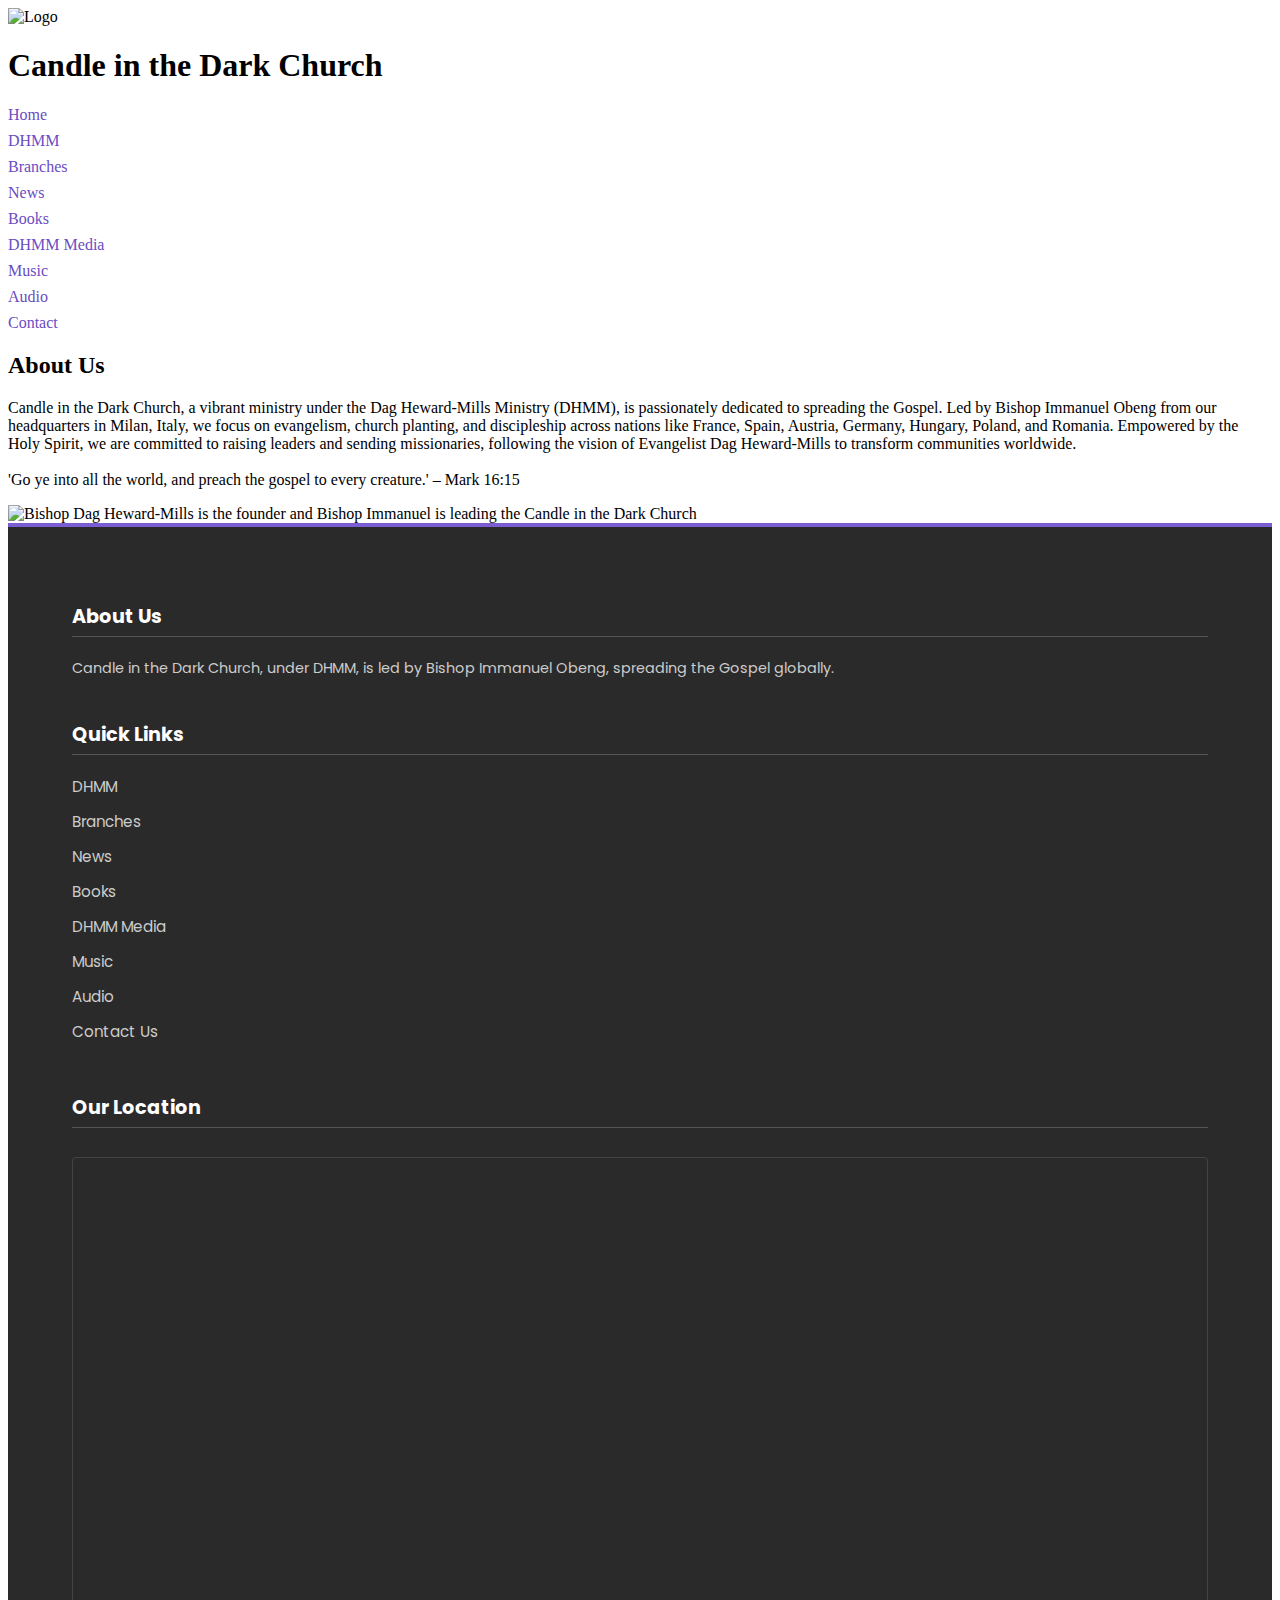
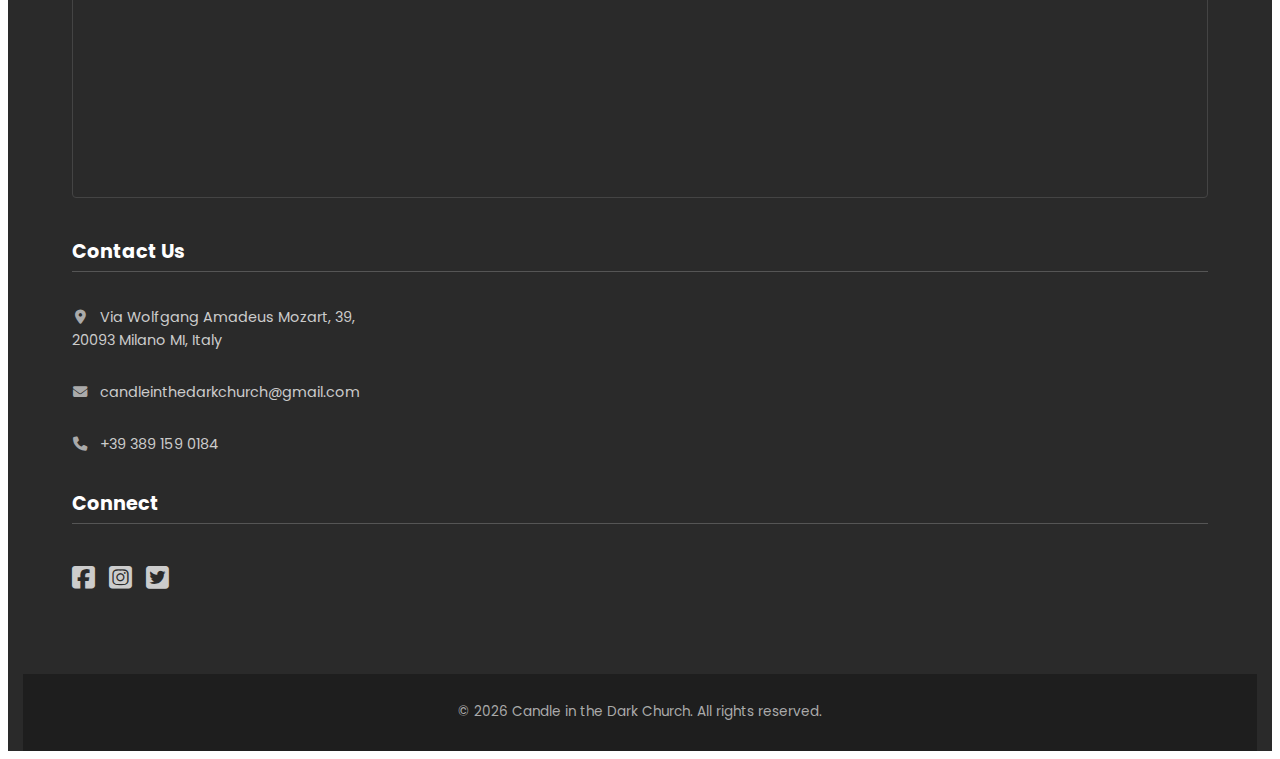
==== index.html @ 14c9d311 "Update index.html" ====
<!DOCTYPE html>
<html lang='en'>
<head>
  <meta charset='UTF-8'>
  <meta name='viewport' content='width=device-width, initial-scale=1.0'>
  <title>Candle in the Dark Church</title>
  <link rel="stylesheet" href="https://cdnjs.cloudflare.com/ajax/libs/font-awesome/6.4.0/css/all.min.css">
  <link rel="preconnect" href="https://fonts.googleapis.com">
  <link rel="preconnect" href="https://fonts.gstatic.com" crossorigin>
  <link href="https://fonts.googleapis.com/css2?family=Poppins:wght@400;500;600&family=Segoe+UI:wght@400;600&display=swap" rel="stylesheet">
  <link rel="stylesheet" href="style.css">
</head>
<body>
  <header>
    <div class="menu_left-section">
      <img src='https://raw.githubusercontent.com/cidc1/Candle-in-the-Dark-Church/main/logo.png' alt='Logo' class='logo'>
      <h1>Candle in the Dark Church</h1>
    </div>
    <nav class="menu">
        <ul>
          <li><a href="index.html" class="active">Home</a></li>
          <li><a href="https://www.daghewardmills.org/" target="_blank">DHMM</a></li>
          <li><a href="branches.html">Branches</a></li>
          <li><a href="https://udnews.org/" target="_blank">News</a></li>
          <li><a href="books.html">Books</a></li>
          <li><a href="media-links.html">DHMM Media</a></li>
          <li><a href="music.html">Music</a></li>
          <li><a href="https://machaneh.org/" target="_blank">Audio</a></li>
          <li><a href="contact.html">Contact</a></li>
        </ul>
      </nav>
  </header>

  <div class='church-banner'>
    <div class="container">
      <h2>About Us</h2>
      <p>
        Candle in the Dark Church, a vibrant ministry under the Dag Heward-Mills Ministry (DHMM), is passionately dedicated to spreading the Gospel. Led by Bishop Immanuel Obeng from our headquarters in Milan, Italy, we focus on evangelism, church planting, and discipleship across nations like France, Spain, Austria, Germany, Hungary, Poland, and Romania. Empowered by the Holy Spirit, we are committed to raising leaders and sending missionaries, following the vision of Evangelist Dag Heward-Mills to transform communities worldwide.
        <br><br>
        <span>'Go ye into all the world, and preach the gospel to every creature.' – Mark 16:15</span>
      </p>
    </div>
    <div class="bishopimg-container1">
      <img src="images/bishopimg2a.png" alt="Bishop Dag Heward-Mills is the founder and Bishop Immanuel is leading the Candle in the Dark Church" class="bishopimg1" id="bishopSlideshowImage">
      </div>
  </div>

  <div class='theme-banner'>
      </div>

  <footer>
      <div class="row primary">
        <div class="column about">
         <h3>About Us</h3>
         <p>
            Candle in the Dark Church, under DHMM, is led by Bishop Immanuel Obeng, spreading the Gospel globally.
         </p>
       </div>
       <div class="column">
         <h3>Quick Links</h3>
         <ul class="footer-links">
            <li><a href="https://www.daghewardmills.org/" target="_blank">DHMM</a></li>
            <li><a href="branches.html">Branches</a></li>
            <li><a href="https://udnews.org/" target="_blank">News</a></li>
            <li><a href="books.html">Books</a></li>
            <li><a href="media-links.html">DHMM Media</a></li>
            <li><a href="music.html">Music</a></li>
            <li><a href="https://machaneh.org/" target="_blank">Audio</a></li>
            <li><a href="contact.html">Contact Us</a></li>
          </ul>
       </div>
       <div class="column map-column">
         <h3>Our Location</h3>
         <div class="map-responsive">
             <iframe src="https://www.google.com/maps/embed?pb=!1m18!1m12!1m3!1d2796.337470107919!2d9.27891521555678!3d45.52891297910146!2m3!1f0!2f0!3f0!3m2!1i1024!2i768!4f13.1!3m3!1m2!1s0x4786c799a6b1c6d7%3A0xf1d1a08f35a1841a!2sVia%20Wolfgang%20Amadeus%20Mozart%2C%2039%2C%2020093%20Cologno%20Monzese%20MI%2C%20Italy!5e0!3m2!1sen!2sus!4v1678886150123!5m2!1sen!2sus" width="600" height="450" style="border:0;" allowfullscreen="" loading="lazy" referrerpolicy="no-referrer-when-downgrade"></iframe>
           </div>
       </div>
       <div class="column contact">
         <h3>Contact Us</h3>
           <p><i class="fas fa-map-marker-alt"></i> Via Wolfgang Amadeus Mozart, 39,<br> 20093 Milano MI, Italy</p>
           <p><i class="fas fa-envelope"></i> candleinthedarkchurch@gmail.com</p>
           <p><i class="fas fa-phone"></i> +39 389 159 0184</p>
           <h3>Connect</h3>
           <div class="social">
            <a href="https://www.facebook.com/candleinthedarkhq" target="_blank" title="Facebook"><i class="fab fa-facebook-square"></i></a>
            <a href="https://www.instagram.com/cidc.hq/?igsh=czhpaGxpNmQ0bGli" target="_blank" title="Instagram"><i class="fab fa-instagram-square"></i></a>
            <a href="https://x.com/i/flow/login?redirect_after_login=%2FCIDCHQ" target="_blank" title="Twitter/X"><i class="fab fa-twitter-square"></i></a>
           </div>
       </div>
     </div>
     <div class="row copyright">
       <p>© <script>document.write(new Date().getFullYear())</script> Candle in the Dark Church. All rights reserved.</p>
     </div>
  </footer>

<script>
    const bishopImageElement = document.getElementById('bishopSlideshowImage');
    const bishopImages = [
        'images/Bishopimg2a.png', // Bishop Dag1
        'images/Bishopimg3.png', // Bishop Dag2
        'images/Bishopimg4.png', // Example: Event photo
        'images/Bishopimg5.jpg', // Example: Congregation photo1 (Removed extra space)
        'images/Bishopimg6.jpg',
        'images/Bishopimg7.png',
        'images/Bishopimg8.jpg',
        'images/Bishopimg9.jpg',
        'images/Bishopimg10.jpg',
        'images/Bishopimg11.jpg',
        'images/Bishopimg5.jpg'
    ];
    const bishopAltTexts = [
        'Bishop Immanuel Obeng leading the Candle in the Dark Church',
        'Evangelist Dag Heward-Mills speaking', // More specific alt text
        'Candle in the Dark Church special event', // Update with actual description
        'Candle in the Dark Church worship service', // Update with actual description
        'Candle in the Dark Church congregation', // Add description for bishopimg6.jpg
        'Candle in the Dark Church gathering',    // Add description for bishopimg7.png
        'Candle in the Dark Church members',     // Add description for bishopimg8.jpg
        'Candle in the Dark Church meeting',     // Add description for bishopimg9.jpg
        'Candle in the Dark Church service',     // Add description for bishopimg10.jpg
        'Candle in the Dark Church attendees',   // Add description for the extra bishopimg5.png
        'Candle in the Dark Church community'    // Add description for the last bishopimg5.png
    ];

    let currentImageIndex = 0;

    function changeBishopImage() {
        currentImageIndex = (currentImageIndex + 1) % bishopImages.length; // Loop
        if (bishopImageElement) {
            bishopImageElement.style.opacity = 0; // Start fade out
            // Use setTimeout to change src after fade-out starts
            setTimeout(() => {
                bishopImageElement.src = bishopImages[currentImageIndex];
                bishopImageElement.alt = bishopAltTexts[currentImageIndex]; // Update alt text
                bishopImageElement.style.opacity = 1; // Fade in new image
            }, 500); // This duration should match the CSS transition duration
        }
    }

    // Ensure the image element exists before setting interval
    if (bishopImageElement && bishopImages.length > 1) {
        // Change image every 5 seconds (5000 milliseconds)
        setInterval(changeBishopImage, 5000);
    } else if (bishopImageElement) {
        // If only one image, ensure opacity is 1
        bishopImageElement.style.opacity = 1;
    }
</script>

</body>
</html>
---- style.css ----
/* Base Styles */
body {
  font-family: 'Segoe UI', Tahoma, Geneva, Verdana, sans-serif; /* Modern font stack */
  background-color: #f0f0f0; /* Slightly lighter grey */
  color: #333;
  margin: 0;
  padding: 0;
  overflow-x: hidden;
  font-size: 16px;
  line-height: 1.6; /* Default line height */
}

/* --- Header --- */
header {
  display: flex;
  justify-content: space-between;
  align-items: center;
  flex-wrap: wrap; /* Allow wrapping */
  background-color: #222;
  padding: 10px 30px; /* Increased horizontal padding */
  box-shadow: 0 2px 5px rgba(0,0,0,0.2);
  position: sticky; /* Make header sticky */
  top: 0;
  z-index: 1000; /* Ensure header stays on top */
}
.menu_left-section {
  display: flex;
  align-items: center;
  margin-bottom: 5px; /* Space when wrapping */
}
header img.logo {
  height: 50px;
  margin-right: 15px;
}
header h1 {
  margin: 0;
  font-size: 1.7rem; /* Responsive font size */
  color: #fff;
  font-weight: 600;
  line-height: 1.2;
}

/* Navigation Menu */
.menu ul {
  list-style: none;
  margin: 0;
  padding: 0;
  display: flex;
  flex-wrap: wrap; /* Allow menu items to wrap */
  align-items: center; /* Vertically align items */
  justify-content: center; /* Center items when wrapping */
}
.menu ul li {
  margin-left: 15px; /* Slightly more space */
  margin-bottom: 5px; /* Space for wrapped items */
}
.menu ul li a {
  text-decoration: none;
  color: #fff;
  font-size: 1rem;
  padding: 10px 12px; /* More padding */
  border-radius: 4px;
  transition: background-color 0.3s ease, color 0.3s ease;
  display: inline-block;
  line-height: 1.4;
  font-weight: 500;
}
.menu ul li a:hover, .menu ul li a.active { /* Style for active page */
  background: linear-gradient(to right, #7a5dd3, #a891e1, #d1b84a);
  color: #111; /* Darker text on hover */
  font-weight: 600;
}

/* --- Hero Banner (Church Banner) --- */
.church-banner {
  width: 100%;
  height: 80vh; /* Use viewport height, minimum 600px */
  min-height: 600px;
  max-height: 850px; /* Limit max height */
  background-image: linear-gradient(rgba(0, 0, 0, 0.3), rgba(0, 0, 0, 0.1)), url('https://raw.githubusercontent.com/cidc1/Candle-in-the-Dark-Church/main/banner.jpg'); /* Added subtle overlay */
  background-size: cover;
  background-position: center center;
  position: relative; /* Needed for absolute positioning of children */
  display: flex;
  justify-content: flex-start;
  align-items: flex-end;
  padding: 30px; /* Base padding */
  box-sizing: border-box;
  color: #fff; /* Default text color for banner content */
  overflow: hidden; /* Hide anything overflowing from absolute children */
}

/* Container within the banner (for About Us text) */
.church-banner .container {
  padding: 25px;
  background-color: rgba(0, 0, 0, 0.6); /* Darker overlay for text readability */
  margin: 0; /* Reset margin */
  max-width: 50%; /* Limit width relative to banner */
  width: auto; /* Let content determine width */
  box-shadow: 0 4px 8px rgba(0, 0, 0, 0.3);
  border-radius: 5px;
  color: #f0f0f0; /* Light text color */
  position: relative; /* Keep in flow */
  z-index: 2; /* Above banner background & bishop image */
}
.church-banner .container h2 {
  color: #fff; /* White heading */
  font-size: 2rem;
  margin-bottom: 15px;
  text-align: left;
}
.church-banner .container p {
  color: #e0e0e0; /* Slightly off-white paragraph */
  font-size: 1rem;
  line-height: 1.7;
  margin-bottom: 10px;
  text-align: left; /* Justify looked cramped */
}
.church-banner .container span { /* Style for the scripture */
    color: #ffd700; /* Golden color */
    font-weight: bold;
    font-style: italic;
}


/* Bishop Image Container */
.bishopimg-container1 {
  position: absolute;
  bottom: 0;
  right: 0;
  width: 48%; /* Adjusted width */
  max-width: 550px; /* Max size */
  z-index: 1; /* Below text container if overlapping slightly */
  line-height: 0; /* Prevent extra space below image */
}
.bishopimg1 {
  width: 100%;
  height: auto;
  display: block; /* Remove potential inline spacing */
  /* --- Style for Slideshow Transition --- */
  opacity: 1;
  transition: opacity 0.5s ease-in-out;
}

/* Theme Banner */
.theme-banner {
  width: 100%;
  height: 450px; /* Adjusted height */
  background-image: url('https://raw.githubusercontent.com/cidc1/Candle-in-the-Dark-Church/main/theme.png');
  background-size: cover;
  background-attachment: scroll; /* Keep scroll for mobile */
  background-position: center center;
  display: flex; /* Use flex for potential future content */
  align-items: center;
  justify-content: center;
}

/* General Content Container (Used on Home page below banners if needed) */
.container {
  padding: 30px;
  background-color: #ffffff; /* White background */
  margin: 30px auto; /* Center container */
  max-width: 900px;
  width: 90%;
  box-shadow: 0 3px 10px rgba(0, 0, 0, 0.1);
  border-radius: 5px;
  box-sizing: border-box;
}
.container h2 {
  text-align: center;
  margin-bottom: 20px;
  font-size: 1.8rem;
  color: #333;
}
.container p {
  font-size: 1rem;
  line-height: 1.7;
  margin-bottom: 15px;
  color: #555;
}

/* --- Page Content Area (Branches, Contact, Music, Media) --- */
.page-content-area {
    padding: 40px 20px;
    min-height: 70vh; /* Ensure content area takes up space */
    background-image: linear-gradient(rgba(255, 255, 255, 0.85), rgba(255, 255, 255, 0.85)), url('images/Bishopimg5.jpg'); /* Use the image with white overlay */
    background-size: cover;
    background-position: center center;
    background-attachment: fixed; /* Fixed background for parallax effect */
}

/* Container within the page content area */
.page-content-container {
  background-color: rgba(255, 255, 255, 0.98); /* Almost opaque white */
  padding: 30px 40px;
  max-width: 1100px;
  margin: 0 auto; /* Center */
  box-shadow: 0 5px 15px rgba(0, 0, 0, 0.15);
  border-radius: 8px;
}
.page-content-container h2 {
    font-size: 2rem;
    color: #333;
    margin-bottom: 30px;
    text-align: center;
    font-weight: 600;
}

/* Branch Grid Specific Styles */
.branch-grid {
  display: grid;
  grid-template-columns: repeat(auto-fit, minmax(250px, 1fr)); /* Responsive grid */
  gap: 25px;
  padding: 10px 0;
}
.branch-item {
  background: #fff; /* White background */
  padding: 20px;
  border-radius: 8px;
  text-align: center;
  box-shadow: 0 2px 5px rgba(0, 0, 0, 0.1);
  transition: transform 0.3s ease, box-shadow 0.3s ease;
  border: 1px solid #eee; /* Subtle border */
}
.branch-item:hover {
  transform: translateY(-5px) scale(1.02); /* Lift and slightly scale */
  box-shadow: 0 6px 15px rgba(0, 0, 0, 0.15);
  background-color: #fcfcfc;
}
.branch-item h3 {
  font-size: 1.2rem;
  font-weight: 600; /* Bolder */
  margin: 0;
  color: #444; /* Dark grey */
  line-height: 1.4;
}

/* --- Contact Page Specific Styles --- */
.contact-container {
    display: grid;
    grid-template-columns: 1fr 1fr; /* Two columns */
    gap: 40px;
    align-items: flex-start;
}
.contact-details, .contact-form-section {
    background-color: #f9f9f9; /* Light background for sections */
    padding: 25px;
    border-radius: 6px;
    box-shadow: 0 1px 4px rgba(0,0,0,0.08);
}
.contact-details h3, .contact-form-section h3 {
    margin-top: 0;
    margin-bottom: 20px;
    font-size: 1.4rem;
    color: #333;
    border-bottom: 2px solid #7a5dd3; /* Accent line */
    padding-bottom: 8px;
}
.contact-details p { margin-bottom: 15px; line-height: 1.8; font-size: 1rem; color: #555; }
.contact-details i { margin-right: 10px; color: #7a5dd3; width: 20px; text-align: center; }
.contact-map { margin-top: 20px; }

/* Basic Contact Form Styles */
.contact-form label { display: block; margin-bottom: 5px; font-weight: 600; color: #444; }
.contact-form input[type="text"],
.contact-form input[type="email"],
.contact-form textarea {
    width: 100%; padding: 12px; margin-bottom: 15px; border: 1px solid #ccc;
    border-radius: 4px; box-sizing: border-box; font-size: 1rem; font-family: inherit;
}
.contact-form textarea { height: 150px; resize: vertical; }
.contact-form button {
  font-size: 1.05rem; padding: 12px 25px; width: auto; border-radius: 5px;
  background: linear-gradient(to right, #7a5dd3, #9d84de); color: white; font-weight: bold;
  border: none; cursor: pointer; transition: background-color 0.3s ease, transform 0.2s ease; margin-top: 10px;
}
.contact-form button:hover { background: linear-gradient(to right, #6a4cc3, #8d74ce); transform: translateY(-2px); }

/* --- Music Page Specific Styles --- */
.music-links-container { text-align: center; }
.music-link-item {
    display: inline-block; margin: 20px; padding: 25px; background-color: #fff; border-radius: 8px;
    box-shadow: 0 3px 10px rgba(0,0,0,0.1); transition: transform 0.3s ease, box-shadow 0.3s ease;
    width: 280px; text-decoration: none; color: #333; vertical-align: top; /* Align items if height differs */
}
.music-link-item:hover { transform: translateY(-5px); box-shadow: 0 6px 15px rgba(0,0,0,0.15); }
.music-link-item i { font-size: 3rem; color: #7a5dd3; margin-bottom: 15px; display: block; }
.music-link-item h3 { font-size: 1.3rem; margin-bottom: 10px; color: #444; }
.music-link-item p { font-size: 0.95rem; color: #666; }

/* --- Media Links Page Specific Styles --- */
.media-content { display: flex; flex-wrap: wrap; align-items: center; gap: 40px; }
.media-links-list { list-style: none; padding: 0; margin: 0; flex: 1; min-width: 250px; }
.media-links-list li { margin-bottom: 15px; }
.media-links-list a {
    display: inline-flex; align-items: center; text-decoration: none; font-size: 1.1rem;
    color: #333; padding: 8px 12px; border-radius: 5px; transition: background-color 0.3s ease, color 0.3s ease;
}
.media-links-list a:hover { background-color: #e9e9e9; color: #000; text-decoration: none; }
.media-links-list i { font-size: 1.8rem; margin-right: 15px; width: 30px; text-align: center; }
.media-links-list .fa-facebook-square { color: #3b5998; }
.media-links-list .fa-instagram-square { color: #c32aa3; }
.media-links-list .fa-twitter-square { color: #1da1f2; }
.media-links-list .fa-youtube { color: #ff0000; }
.media-links-list .fa-tiktok { color: #000000; }
.media-links-list .fa-soundcloud { color: #ff5500; }
.media-links-list .fa-link { color: #333; } /* Default color for link icon */

.media-image-container { flex-basis: 350px; text-align: center; }
.media-image-container img { max-width: 100%; height: auto; border-radius: 8px; box-shadow: 0 4px 12px rgba(0,0,0,0.15); }


/* General Link & List Styles */
ul { list-style: none; padding: 0; margin: 0; }
li { margin-bottom: 8px; }
a { color: #6a4cc3; /* Updated link color */ text-decoration: none; transition: color 0.3s ease; }
a:hover { color: #4a2c93; text-decoration: underline; }

/* --- Footer --- */
footer {
  font-size: 0.9rem; padding: 40px 15px 0px 15px; background-color: #2a2a2a;
  color: #bbb; margin-top: 0; border-top: 4px solid #7a5dd3;
}
footer * { font-family: "Poppins", sans-serif; box-sizing: border-box; }
.row { padding: 1em 0; }
.row.primary {
  display: grid; grid-template-columns: repeat(auto-fit, minmax(250px, 1fr));
  gap: 30px; align-items: flex-start; max-width: 1200px; margin: 0 auto; padding: 1em 1em;
}
.column { width: 100%; display: flex; flex-direction: column; padding: 0 1em; margin-bottom: 20px; }
.column h3 { /* Footer headings */
  text-align: left; color: #fff; font-size: 1.2rem; white-space: normal;
  margin-bottom: 15px; padding-bottom: 5px; border-bottom: 1px solid #555;
}
.about p { text-align: left; line-height: 1.7; margin: 0; color: #ccc; font-size: 0.9rem; }

/* Footer Quick Links List */
ul.footer-links { list-style: none; padding: 0; margin: 0; }
ul.footer-links li { margin-bottom: 10px; }
ul.footer-links li a { color: #ccc; text-decoration: none; font-size: 0.95rem; transition: color 0.3s ease; }
ul.footer-links li a:hover { color: #fff; text-decoration: underline; }

.social { text-align: left; margin-top: 15px; /* Space above icons */ }
.social a { margin: 0 10px 10px 0; font-size: 26px; color: #ccc; display: inline-block; transition: color 0.3s, transform 0.3s; }
.social a:hover { color: #fff; transform: scale(1.1); text-decoration: none; }
.contact p { text-align: left; color: #ccc; font-size: 0.9rem; line-height: 1.6; }
.contact p i { margin-right: 8px; width: 16px; text-align: center; color: #aaa; } /* Footer icons subtle */
.map-responsive { overflow:hidden; padding-bottom:56.25%; position:relative; height:0; margin-top: 10px; border-radius: 4px; border: 1px solid #444; }
.map-responsive iframe{ left:0; top:0; height:100%; width:100%; position:absolute; }
.copyright { padding: 15px 10px; background-color: #1e1e1e; text-align: center; font-size: 0.85rem; color: #aaa; margin-top: 30px; width: 100%; box-sizing: border-box; }

/* --- RESPONSIVE STYLES --- */

/* Large Tablets & Small Desktops (<= 1024px) */
@media screen and (max-width: 1024px) {
  header { padding: 10px 20px; }
  header h1 { font-size: 1.6rem; }
  .menu ul li a { padding: 9px 10px; }
  .church-banner { height: auto; min-height: 550px; padding: 25px; }
  .church-banner .container { max-width: 60%; }
  .bishopimg-container1 { width: 45%; }
  .theme-banner { height: 400px; }
  .page-content-container { padding: 25px 30px; }
  .contact-container { gap: 30px; }
}

/* Tablets (<= 768px) */
@media screen and (max-width: 768px) {
  header { flex-direction: column; align-items: center; padding: 15px; }
  .menu_left-section { margin-bottom: 15px; text-align: center; }
  .menu ul { justify-content: center; }
  .menu ul li { margin: 0 5px 10px 5px; }

  .church-banner {
      height: auto; min-height: unset; padding: 40px 20px 20px 20px; flex-direction: column;
      align-items: center; text-align: center;
  }
  .church-banner .container { max-width: 90%; margin-bottom: 20px; background: rgba(0,0,0, 0.7); text-align: center; }
   .church-banner .container h2, .church-banner .container p { text-align: center; }
  .bishopimg-container1 { position: relative; width: 70%; max-width: 350px; margin: 0 auto; right: auto; bottom: auto; }
  .theme-banner { height: 300px; }
  .container { width: 95%; padding: 20px; }
  .page-content-area { padding: 30px 15px; background-attachment: scroll; }
  .page-content-container { padding: 20px; width: 95%; }
  .page-content-container h2 { font-size: 1.8rem; }
  .branch-grid { grid-template-columns: repeat(auto-fit, minmax(200px, 1fr)); gap: 20px; }
  .branch-item h3 { font-size: 1.1rem; }
  .contact-container { grid-template-columns: 1fr; gap: 30px; }
  .media-content { flex-direction: column; } /* Stack media links/image */
  .media-image-container { margin-bottom: 30px; flex-basis: auto; width: 80%; max-width: 400px; }
  .row.primary { padding: 1em 0.5em; }
  .column { padding: 0 0.5em; }
  .column h3 { font-size: 1.1rem; }
}

/* Mobile Phones (<= 480px) */
@media screen and (max-width: 480px) {
  body { font-size: 15px; }
  header { padding: 10px 15px; }
  header img.logo { height: 40px; margin-right: 10px; }
  header h1 { font-size: 1.4rem; }
  .menu ul li a { font-size: 0.9rem; padding: 8px 8px; }

  .church-banner { padding: 30px 15px 15px 15px; }
  .church-banner .container { max-width: 95%; padding: 20px 15px; }
  .church-banner .container h2 { font-size: 1.6rem; }
  .church-banner .container p { font-size: 0.95rem; }
  .bishopimg-container1 { width: 80%; max-width: 280px; }
  .theme-banner { height: 200px; }
  .container { padding: 15px; }
  .page-content-area { padding: 20px 10px; }
  .page-content-container { padding: 15px; }
  .page-content-container h2 { font-size: 1.5rem; margin-bottom: 20px; }
  .branch-grid { grid-template-columns: 1fr; gap: 15px; } /* Single column */
  .branch-item { padding: 15px; }
  .branch-item h3 { font-size: 1.05rem; }
  .music-link-item { width: 90%; margin-left: auto; margin-right: auto; } /* Full width on mobile */
  .contact-details, .contact-form-section { padding: 20px; }
  .contact-details h3, .contact-form-section h3 { font-size: 1.3rem; }
  .contact-form input[type="text"],
  .contact-form input[type="email"],
  .contact-form textarea { padding: 10px; }
  .contact-form button { font-size: 1rem; padding: 10px 20px;}
  .media-links-list a { font-size: 1rem; padding: 6px 10px; }
  .media-links-list i { font-size: 1.5rem; margin-right: 10px; }
  .row.primary { gap: 20px; }
  .social a { font-size: 24px; }
  .copyright { font-size: 0.8rem; }
}
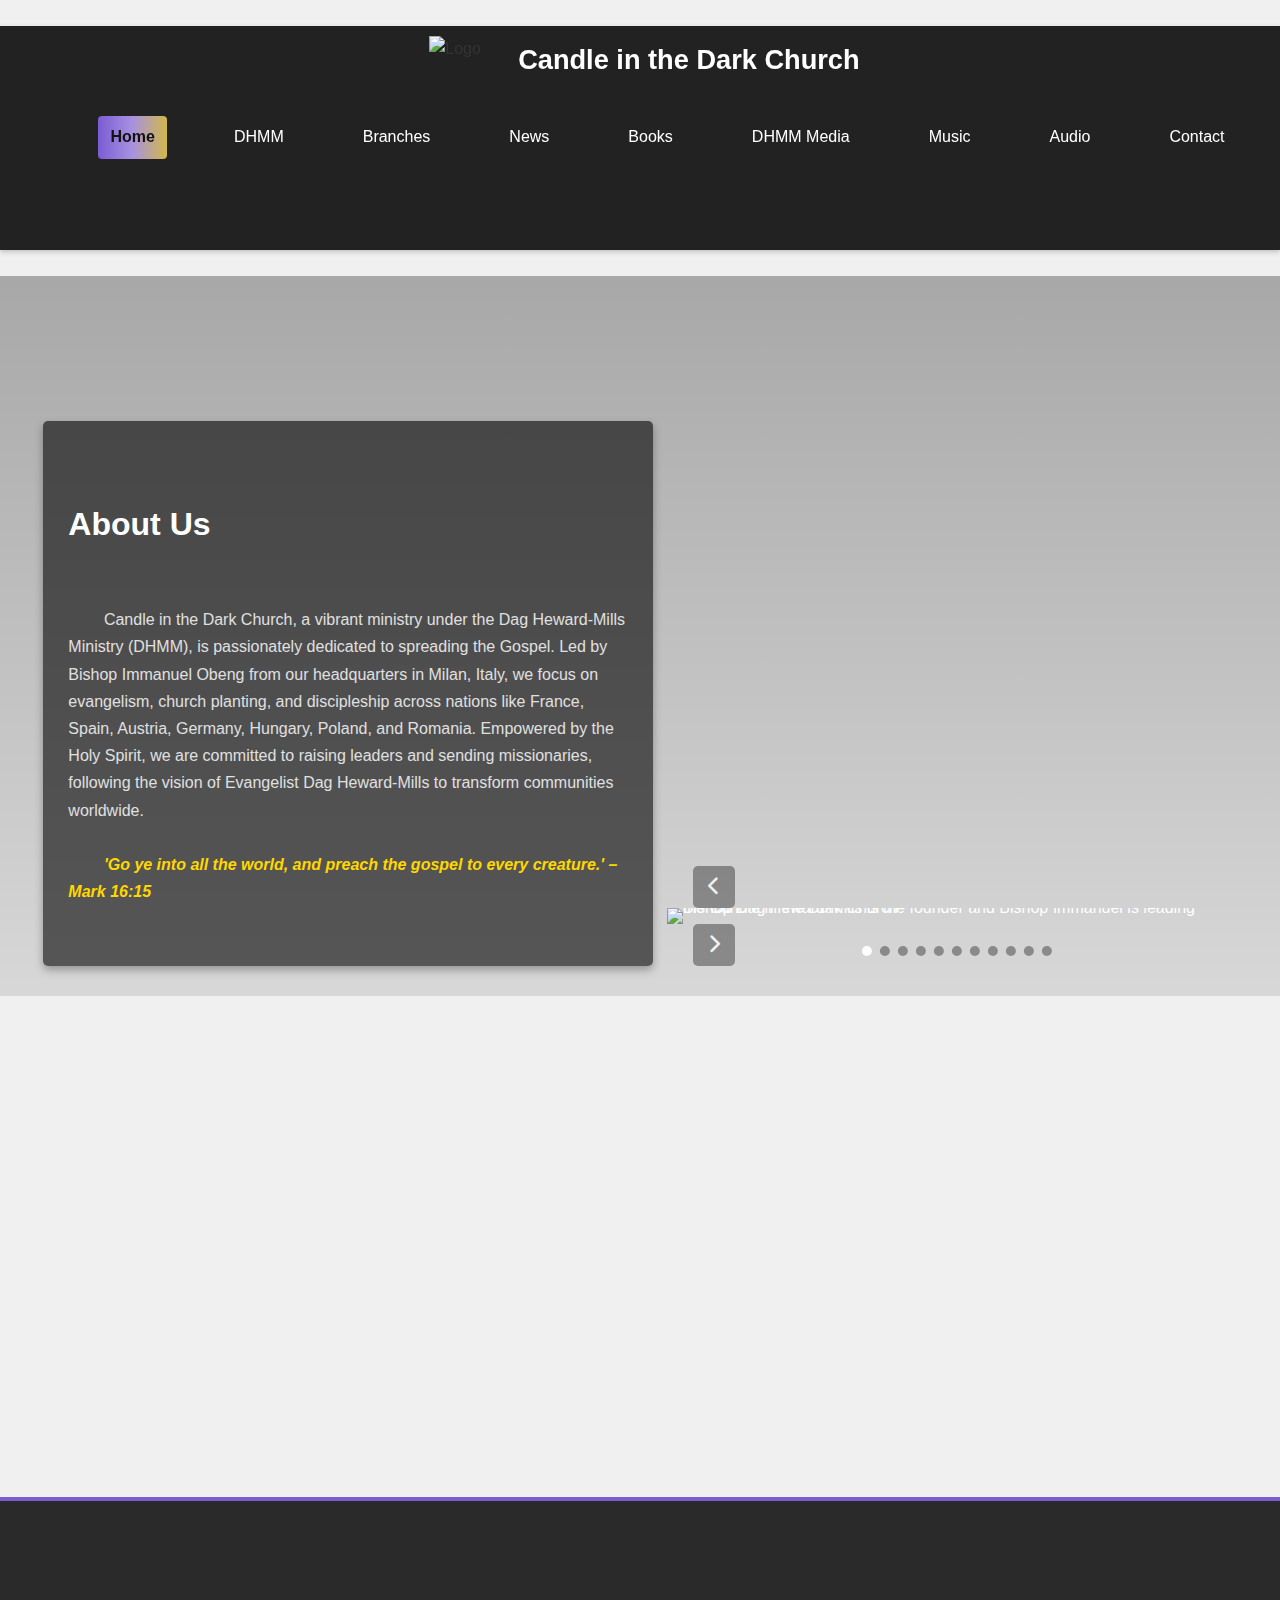
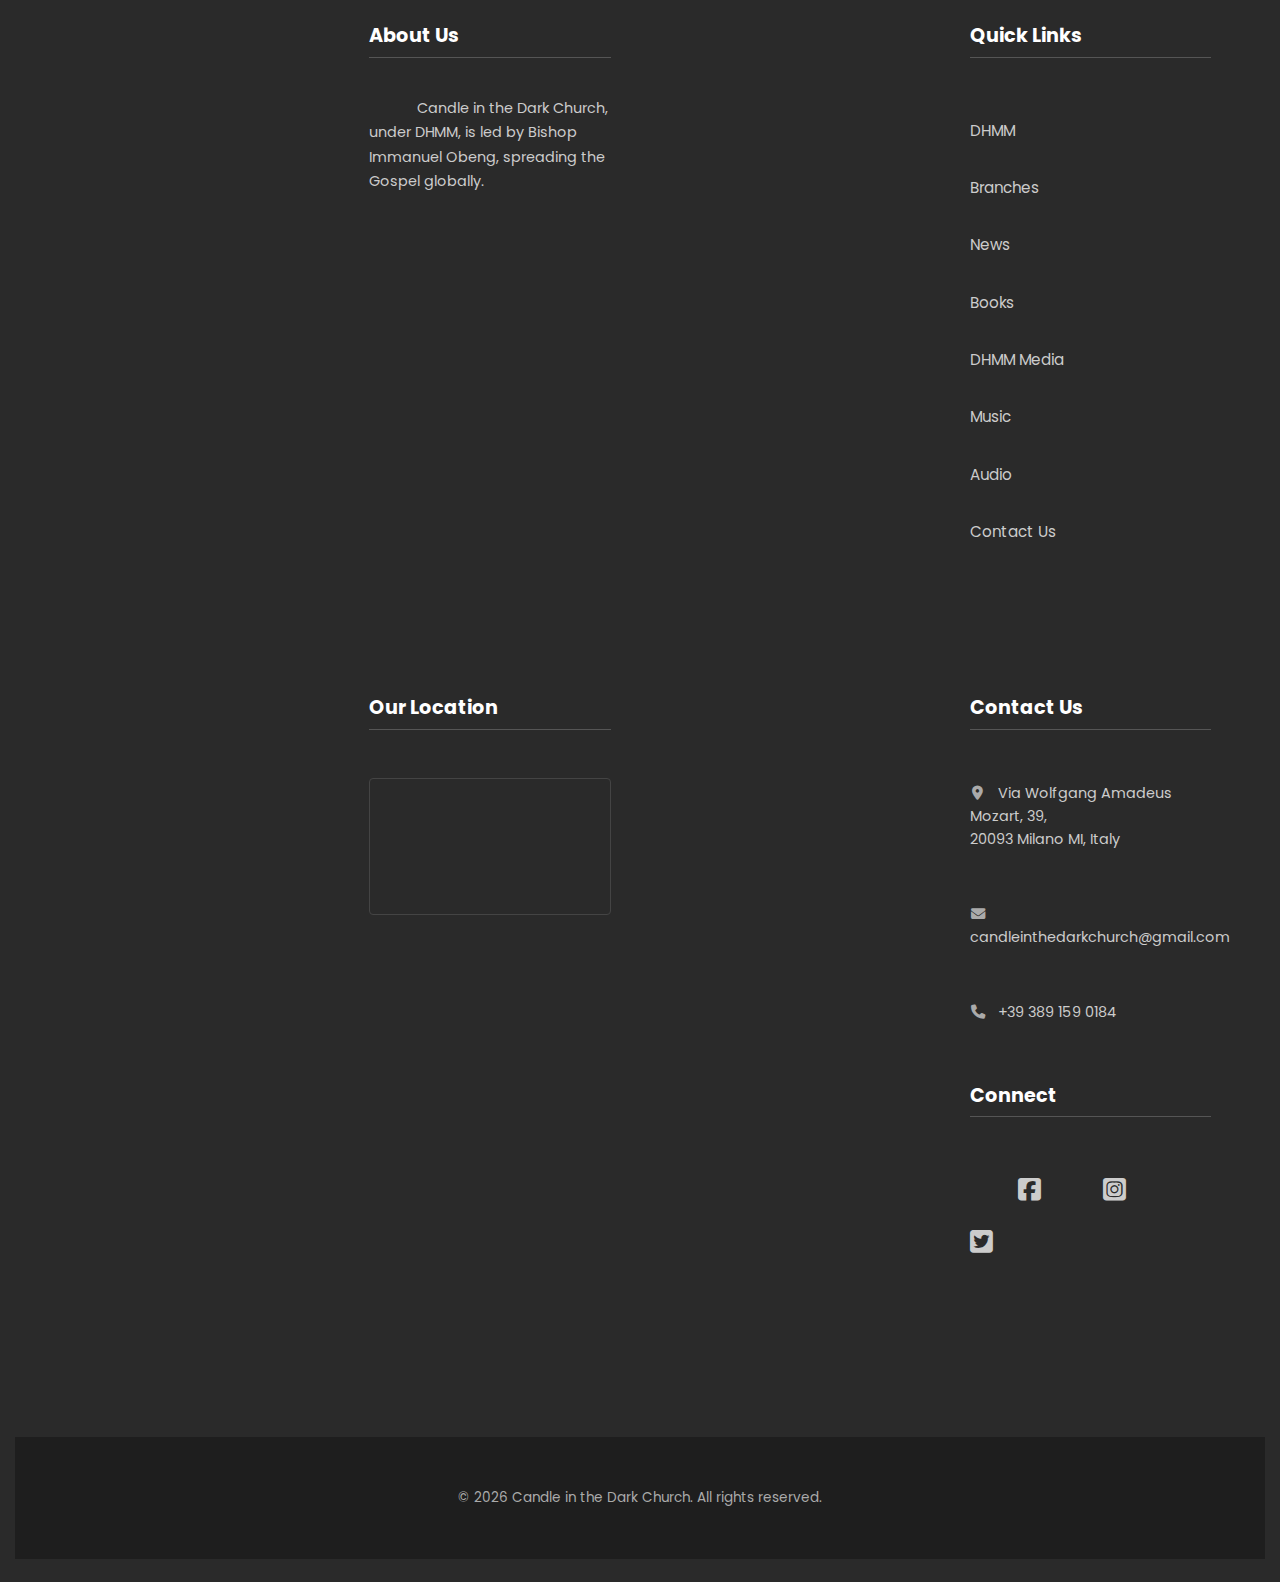
==== commit 781536fe: "Update index.html" ====
--- a/index.html
+++ b/index.html
@@ -1,151 +1,281 @@
-
 <!DOCTYPE html>
 <html lang='en'>
 <head>
-  <meta charset='UTF-8'>
-  <meta name='viewport' content='width=device-width, initial-scale=1.0'>
-  <title>Candle in the Dark Church</title>
-  <link rel="stylesheet" href="https://cdnjs.cloudflare.com/ajax/libs/font-awesome/6.4.0/css/all.min.css">
-  <link rel="preconnect" href="https://fonts.googleapis.com">
-  <link rel="preconnect" href="https://fonts.gstatic.com" crossorigin>
-  <link href="https://fonts.googleapis.com/css2?family=Poppins:wght@400;500;600&family=Segoe+UI:wght@400;600&display=swap" rel="stylesheet">
-  <link rel="stylesheet" href="style.css">
+  <meta charset='UTF-8'>
+  <meta name='viewport' content='width=device-width, initial-scale=1.0'>
+  <title>Candle in the Dark Church</title>
+  <link rel="stylesheet" href="https://cdnjs.cloudflare.com/ajax/libs/font-awesome/6.4.0/css/all.min.css">
+  <link rel="preconnect" href="https://fonts.googleapis.com">
+  <link rel="preconnect" href="https://fonts.gstatic.com" crossorigin>
+  <link href="https://fonts.googleapis.com/css2?family=Poppins:wght@400;500;600&family=Segoe+UI:wght@400;600&display=swap" rel="stylesheet">
+  <link rel="stylesheet" href="style.css">
+<style>
+  .bishopimg-container1 {
+    position: relative; /* Needed for absolute positioning of controls */
+    /* Keep other styles from your original CSS */
+  }
+
+  .slideshow-controls {
+    position: absolute;
+    top: 50%;
+    left: 0;
+    right: 0;
+    transform: translateY(-50%);
+    display: flex;
+    justify-content: space-between;
+    align-items: center;
+    padding: 0 10px;
+    z-index: 2; /* Ensure controls are above the image */
+  }
+
+  .slide-btn {
+    background: rgba(0, 0, 0, 0.5);
+    color: white;
+    border: none;
+    padding: 10px 15px;
+    border-radius: 5px;
+    cursor: pointer;
+    opacity: 0.7;
+    transition: opacity 0.3s ease;
+    font-size: 1.2rem;
+  }
+
+  .slide-btn:hover {
+    opacity: 1;
+  }
+
+  .prev-btn {
+    left: 10px;
+  }
+
+  .next-btn {
+    right: 10px;
+  }
+
+  .slideshow-dots {
+    position: absolute;
+    bottom: 10px;
+    left: 50%;
+    transform: translateX(-50%);
+    display: flex;
+    gap: 8px;
+    z-index: 2; /* Ensure dots are above the image */
+  }
+
+  .dot {
+    width: 10px;
+    height: 10px;
+    border-radius: 50%;
+    background-color: rgba(0, 0, 0, 0.5);
+    cursor: pointer;
+    opacity: 0.7;
+    transition: opacity 0.3s ease;
+  }
+
+  .dot.active {
+    background-color: white;
+    opacity: 1;
+  }
+
+  .dot:hover {
+    opacity: 1;
+  }
+</style>
 </head>
 <body>
-  <header>
-    <div class="menu_left-section">
-      <img src='https://raw.githubusercontent.com/cidc1/Candle-in-the-Dark-Church/main/logo.png' alt='Logo' class='logo'>
-      <h1>Candle in the Dark Church</h1>
-    </div>
-    <nav class="menu">
-        <ul>
-          <li><a href="index.html" class="active">Home</a></li>
-          <li><a href="https://www.daghewardmills.org/" target="_blank">DHMM</a></li>
-          <li><a href="branches.html">Branches</a></li>
-          <li><a href="https://udnews.org/" target="_blank">News</a></li>
-          <li><a href="books.html">Books</a></li>
-          <li><a href="media-links.html">DHMM Media</a></li>
-          <li><a href="music.html">Music</a></li>
-          <li><a href="https://machaneh.org/" target="_blank">Audio</a></li>
-          <li><a href="contact.html">Contact</a></li>
-        </ul>
-      </nav>
-  </header>
-
-  <div class='church-banner'>
-    <div class="container">
-      <h2>About Us</h2>
-      <p>
-        Candle in the Dark Church, a vibrant ministry under the Dag Heward-Mills Ministry (DHMM), is passionately dedicated to spreading the Gospel. Led by Bishop Immanuel Obeng from our headquarters in Milan, Italy, we focus on evangelism, church planting, and discipleship across nations like France, Spain, Austria, Germany, Hungary, Poland, and Romania. Empowered by the Holy Spirit, we are committed to raising leaders and sending missionaries, following the vision of Evangelist Dag Heward-Mills to transform communities worldwide.
-        <br><br>
-        <span>'Go ye into all the world, and preach the gospel to every creature.' – Mark 16:15</span>
-      </p>
-    </div>
-    <div class="bishopimg-container1">
-      <img src="images/bishopimg2a.png" alt="Bishop Dag Heward-Mills is the founder and Bishop Immanuel is leading the Candle in the Dark Church" class="bishopimg1" id="bishopSlideshowImage">
-      </div>
-  </div>
-
-  <div class='theme-banner'>
-      </div>
-
-  <footer>
-      <div class="row primary">
-        <div class="column about">
-         <h3>About Us</h3>
-         <p>
-            Candle in the Dark Church, under DHMM, is led by Bishop Immanuel Obeng, spreading the Gospel globally.
-         </p>
-       </div>
-       <div class="column">
-         <h3>Quick Links</h3>
-         <ul class="footer-links">
-            <li><a href="https://www.daghewardmills.org/" target="_blank">DHMM</a></li>
-            <li><a href="branches.html">Branches</a></li>
-            <li><a href="https://udnews.org/" target="_blank">News</a></li>
-            <li><a href="books.html">Books</a></li>
-            <li><a href="media-links.html">DHMM Media</a></li>
-            <li><a href="music.html">Music</a></li>
-            <li><a href="https://machaneh.org/" target="_blank">Audio</a></li>
-            <li><a href="contact.html">Contact Us</a></li>
-          </ul>
-       </div>
-       <div class="column map-column">
-         <h3>Our Location</h3>
-         <div class="map-responsive">
-             <iframe src="https://www.google.com/maps/embed?pb=!1m18!1m12!1m3!1d2796.337470107919!2d9.27891521555678!3d45.52891297910146!2m3!1f0!2f0!3f0!3m2!1i1024!2i768!4f13.1!3m3!1m2!1s0x4786c799a6b1c6d7%3A0xf1d1a08f35a1841a!2sVia%20Wolfgang%20Amadeus%20Mozart%2C%2039%2C%2020093%20Cologno%20Monzese%20MI%2C%20Italy!5e0!3m2!1sen!2sus!4v1678886150123!5m2!1sen!2sus" width="600" height="450" style="border:0;" allowfullscreen="" loading="lazy" referrerpolicy="no-referrer-when-downgrade"></iframe>
-           </div>
-       </div>
-       <div class="column contact">
-         <h3>Contact Us</h3>
-           <p><i class="fas fa-map-marker-alt"></i> Via Wolfgang Amadeus Mozart, 39,<br> 20093 Milano MI, Italy</p>
-           <p><i class="fas fa-envelope"></i> candleinthedarkchurch@gmail.com</p>
-           <p><i class="fas fa-phone"></i> +39 389 159 0184</p>
-           <h3>Connect</h3>
-           <div class="social">
-            <a href="https://www.facebook.com/candleinthedarkhq" target="_blank" title="Facebook"><i class="fab fa-facebook-square"></i></a>
-            <a href="https://www.instagram.com/cidc.hq/?igsh=czhpaGxpNmQ0bGli" target="_blank" title="Instagram"><i class="fab fa-instagram-square"></i></a>
-            <a href="https://x.com/i/flow/login?redirect_after_login=%2FCIDCHQ" target="_blank" title="Twitter/X"><i class="fab fa-twitter-square"></i></a>
-           </div>
-       </div>
-     </div>
-     <div class="row copyright">
-       <p>© <script>document.write(new Date().getFullYear())</script> Candle in the Dark Church. All rights reserved.</p>
-     </div>
-  </footer>
+  <header>
+    <div class="menu_left-section">
+      <img src='https://raw.githubusercontent.com/cidc1/Candle-in-the-Dark-Church/main/logo.png' alt='Logo' class='logo'>
+      <h1>Candle in the Dark Church</h1>
+    </div>
+    <nav class="menu">
+        <ul>
+          <li><a href="index.html" class="active">Home</a></li>
+          <li><a href="https://www.daghewardmills.org/" target="_blank">DHMM</a></li>
+          <li><a href="branches.html">Branches</a></li>
+          <li><a href="https://udnews.org/" target="_blank">News</a></li>
+          <li><a href="books.html">Books</a></li>
+          <li><a href="media-links.html">DHMM Media</a></li>
+          <li><a href="music.html">Music</a></li>
+          <li><a href="https://machaneh.org/" target="_blank">Audio</a></li>
+          <li><a href="contact.html">Contact</a></li>
+        </ul>
+      </nav>
+  </header>
+
+  <div class='church-banner'>
+    <div class="container">
+      <h2>About Us</h2>
+      <p>
+        Candle in the Dark Church, a vibrant ministry under the Dag Heward-Mills Ministry (DHMM), is passionately dedicated to spreading the Gospel. Led by Bishop Immanuel Obeng from our headquarters in Milan, Italy, we focus on evangelism, church planting, and discipleship across nations like France, Spain, Austria, Germany, Hungary, Poland, and Romania. Empowered by the Holy Spirit, we are committed to raising leaders and sending missionaries, following the vision of Evangelist Dag Heward-Mills to transform communities worldwide.
+        <br><br>
+        <span>'Go ye into all the world, and preach the gospel to every creature.' – Mark 16:15</span>
+      </p>
+    </div>
+    <div class="bishopimg-container1">
+      <button class="slide-btn prev-btn"><i class="fas fa-chevron-left"></i></button>
+      <img src="images/bishopimg2a.png" alt="Bishop Dag Heward-Mills is the founder and Bishop Immanuel is leading the Candle in the Dark Church" class="bishopimg1" id="bishopSlideshowImage">
+      <button class="slide-btn next-btn"><i class="fas fa-chevron-right"></i></button>
+      <div class="slideshow-dots">
+      </div>
+    </div>
+  </div>
+
+  <div class='theme-banner'>
+      </div>
+
+  <footer>
+      <div class="row primary">
+        <div class="column about">
+         <h3>About Us</h3>
+         <p>
+            Candle in the Dark Church, under DHMM, is led by Bishop Immanuel Obeng, spreading the Gospel globally.
+         </p>
+       </div>
+       <div class="column">
+         <h3>Quick Links</h3>
+         <ul class="footer-links">
+            <li><a href="https://www.daghewardmills.org/" target="_blank">DHMM</a></li>
+            <li><a href="branches.html">Branches</a></li>
+            <li><a href="https://udnews.org/" target="_blank">News</a></li>
+            <li><a href="books.html">Books</a></li>
+            <li><a href="media-links.html">DHMM Media</a></li>
+            <li><a href="music.html">Music</a></li>
+            <li><a href="https://machaneh.org/" target="_blank">Audio</a></li>
+            <li><a href="contact.html">Contact Us</a></li>
+          </ul>
+       </div>
+       <div class="column map-column">
+         <h3>Our Location</h3>
+         <div class="map-responsive">
+             <iframe src="https://www.google.com/maps/embed?pb=!1m18!1m12!1m3!1d2796.337470107919!2d9.27891521555678!3d45.52891297910146!2m3!1f0!2f0!3f0!3m2!1i1024!2i768!4f13.1!3m3!1m2!1s0x4786c799a6b1c6d7%3A0xf1d1a08f35a1841a!2sVia%20Wolfgang%20Amadeus%20Mozart%2C%2039%2C%2020093%20Cologno%20Monzese%20MI%2C%20Italy!5e0!3m2!1sen!2sus!4v1678886150123!5m2!1sen!2sus" width="600" height="450" style="border:0;" allowfullscreen="" loading="lazy" referrerpolicy="no-referrer-when-downgrade"></iframe>
+           </div>
+       </div>
+       <div class="column contact">
+         <h3>Contact Us</h3>
+           <p><i class="fas fa-map-marker-alt"></i> Via Wolfgang Amadeus Mozart, 39,<br> 20093 Milano MI, Italy</p>
+           <p><i class="fas fa-envelope"></i> candleinthedarkchurch@gmail.com</p>
+           <p><i class="fas fa-phone"></i> +39 389 159 0184</p>
+           <h3>Connect</h3>
+           <div class="social">
+            <a href="https://www.facebook.com/candleinthedarkhq" target="_blank" title="Facebook"><i class="fab fa-facebook-square"></i></a>
+            <a href="https://www.instagram.com/cidc.hq/?igsh=czhpaGxpNmQ0bGli" target="_blank" title="Instagram"><i class="fab fa-instagram-square"></i></a>
+            <a href="https://x.com/i/flow/login?redirect_after_login=%2FCIDCHQ" target="_blank" title="Twitter/X"><i class="fab fa-twitter-square"></i></a>
+           </div>
+       </div>
+     </div>
+     <div class="row copyright">
+       <p>© <script>document.write(new Date().getFullYear())</script> Candle in the Dark Church. All rights reserved.</p>
+     </div>
+  </footer>
 
 <script>
-    const bishopImageElement = document.getElementById('bishopSlideshowImage');
-    const bishopImages = [
-        'images/Bishopimg2a.png', // Bishop Dag1
-        'images/Bishopimg3.png', // Bishop Dag2
-        'images/Bishopimg4.png', // Example: Event photo
-        'images/Bishopimg5.jpg', // Example: Congregation photo1 (Removed extra space)
-        'images/Bishopimg6.jpg',
-        'images/Bishopimg7.png',
-        'images/Bishopimg8.jpg',
-        'images/Bishopimg9.jpg',
-        'images/Bishopimg10.jpg',
-        'images/Bishopimg11.jpg',
-        'images/Bishopimg5.jpg'
-    ];
-    const bishopAltTexts = [
-        'Bishop Immanuel Obeng leading the Candle in the Dark Church',
-        'Evangelist Dag Heward-Mills speaking', // More specific alt text
-        'Candle in the Dark Church special event', // Update with actual description
-        'Candle in the Dark Church worship service', // Update with actual description
-        'Candle in the Dark Church congregation', // Add description for bishopimg6.jpg
-        'Candle in the Dark Church gathering',    // Add description for bishopimg7.png
-        'Candle in the Dark Church members',     // Add description for bishopimg8.jpg
-        'Candle in the Dark Church meeting',     // Add description for bishopimg9.jpg
-        'Candle in the Dark Church service',     // Add description for bishopimg10.jpg
-        'Candle in the Dark Church attendees',   // Add description for the extra bishopimg5.png
-        'Candle in the Dark Church community'    // Add description for the last bishopimg5.png
-    ];
-
-    let currentImageIndex = 0;
-
-    function changeBishopImage() {
-        currentImageIndex = (currentImageIndex + 1) % bishopImages.length; // Loop
-        if (bishopImageElement) {
-            bishopImageElement.style.opacity = 0; // Start fade out
-            // Use setTimeout to change src after fade-out starts
-            setTimeout(() => {
-                bishopImageElement.src = bishopImages[currentImageIndex];
-                bishopImageElement.alt = bishopAltTexts[currentImageIndex]; // Update alt text
-                bishopImageElement.style.opacity = 1; // Fade in new image
-            }, 500); // This duration should match the CSS transition duration
-        }
-    }
-
-    // Ensure the image element exists before setting interval
-    if (bishopImageElement && bishopImages.length > 1) {
-        // Change image every 5 seconds (5000 milliseconds)
-        setInterval(changeBishopImage, 5000);
-    } else if (bishopImageElement) {
-        // If only one image, ensure opacity is 1
-        bishopImageElement.style.opacity = 1;
-    }
+    const bishopImageElement = document.getElementById('bishopSlideshowImage');
+    const bishopImages = [
+        'images/Bishopimg2a.png',
+        'images/Bishopimg3.png',
+        'images/Bishopimg4.png',
+        'images/Bishopimg5.jpg',
+        'images/Bishopimg6.jpg',
+        'images/Bishopimg7.png',
+        'images/Bishopimg8.jpg',
+        'images/Bishopimg9.jpg',
+        'images/Bishopimg10.jpg',
+        'images/Bishopimg11.jpg',
+        'images/Bishopimg5.jpg'
+    ];
+    const bishopAltTexts = [
+        'Bishop Immanuel Obeng leading the Candle in the Dark Church',
+        'Evangelist Dag Heward-Mills speaking',
+        'Candle in the Dark Church special event',
+        'Candle in the Dark Church worship service',
+        'Candle in the Dark Church congregation',
+        'Candle in the Dark Church gathering',
+        'Candle in the Dark Church members',
+        'Candle in the Dark Church meeting',
+        'Candle in the Dark Church service',
+        'Candle in the Dark Church attendees',
+        'Candle in the Dark Church community'
+    ];
+
+    let currentImageIndex = 0;
+    let slideshowInterval;
+    const prevButton = document.querySelector('.prev-btn');
+    const nextButton = document.querySelector('.next-btn');
+    const dotsContainer = document.querySelector('.slideshow-dots');
+
+    function changeBishopImage(index) {
+        if (bishopImageElement) {
+            bishopImageElement.style.opacity = 0;
+            setTimeout(() => {
+                currentImageIndex = (index + bishopImages.length) % bishopImages.length;
+                bishopImageElement.src = bishopImages[currentImageIndex];
+                bishopImageElement.alt = bishopAltTexts[currentImageIndex];
+                bishopImageElement.style.opacity = 1;
+                updateDots();
+            }, 500);
+        }
+    }
+
+    function nextSlide() {
+        stopSlideshow();
+        changeBishopImage(currentImageIndex + 1);
+    }
+
+    function prevSlide() {
+        stopSlideshow();
+        changeBishopImage(currentImageIndex - 1);
+    }
+
+    function goToSlide(index) {
+        stopSlideshow();
+        changeBishopImage(index);
+    }
+
+    function startSlideshow() {
+        if (bishopImageElement && bishopImages.length > 1 && !slideshowInterval) {
+            slideshowInterval = setInterval(nextSlide, 5000);
+        }
+    }
+
+    function stopSlideshow() {
+        clearInterval(slideshowInterval);
+        slideshowInterval = null;
+    }
+
+    function createDots() {
+        bishopImages.forEach((_, index) => {
+            const dot = document.createElement('span');
+            dot.classList.add('dot');
+            dot.addEventListener('click', () => goToSlide(index));
+            dotsContainer.appendChild(dot);
+        });
+        updateDots();
+    }
+
+    function updateDots() {
+        const dots = document.querySelectorAll('.slideshow-dots .dot');
+        dots.forEach((dot, index) => {
+            dot.classList.remove('active');
+            if (index === currentImageIndex) {
+                dot.classList.add('active');
+            }
+        });
+    }
+
+    // Event listeners
+    if (prevButton) {
+        prevButton.addEventListener('click', prevSlide);
+    }
+    if (nextButton) {
+        nextButton.addEventListener('click', nextSlide);
+    }
+
+    // Initialize slideshow
+    if (bishopImageElement && bishopImages.length > 0) {
+        createDots();
+        startSlideshow();
+    }
 </script>
 
 </body>
--- a/style.css
+++ b/style.css
@@ -1,260 +1,260 @@
 /* Base Styles */
 body {
-  font-family: 'Segoe UI', Tahoma, Geneva, Verdana, sans-serif; /* Modern font stack */
-  background-color: #f0f0f0; /* Slightly lighter grey */
-  color: #333;
-  margin: 0;
-  padding: 0;
-  overflow-x: hidden;
-  font-size: 16px;
-  line-height: 1.6; /* Default line height */
+  font-family: 'Segoe UI', Tahoma, Geneva, Verdana, sans-serif; /* Modern font stack */
+  background-color: #f0f0f0; /* Slightly lighter grey */
+  color: #333;
+  margin: 0;
+  padding: 0;
+  overflow-x: hidden;
+  font-size: 16px;
+  line-height: 1.6; /* Default line height */
 }
 
 /* --- Header --- */
 header {
-  display: flex;
-  justify-content: space-between;
-  align-items: center;
-  flex-wrap: wrap; /* Allow wrapping */
-  background-color: #222;
-  padding: 10px 30px; /* Increased horizontal padding */
-  box-shadow: 0 2px 5px rgba(0,0,0,0.2);
-  position: sticky; /* Make header sticky */
-  top: 0;
-  z-index: 1000; /* Ensure header stays on top */
+  display: flex;
+  justify-content: space-between;
+  align-items: center;
+  flex-wrap: wrap; /* Allow wrapping */
+  background-color: #222;
+  padding: 10px 30px; /* Increased horizontal padding */
+  box-shadow: 0 2px 5px rgba(0,0,0,0.2);
+  position: sticky; /* Make header sticky */
+  top: 0;
+  z-index: 1000; /* Ensure header stays on top */
 }
 .menu_left-section {
-  display: flex;
-  align-items: center;
-  margin-bottom: 5px; /* Space when wrapping */
+  display: flex;
+  align-items: center;
+  margin-bottom: 5px; /* Space when wrapping */
 }
 header img.logo {
-  height: 50px;
-  margin-right: 15px;
+  height: 50px;
+  margin-right: 15px;
 }
 header h1 {
-  margin: 0;
-  font-size: 1.7rem; /* Responsive font size */
-  color: #fff;
-  font-weight: 600;
-  line-height: 1.2;
+  margin: 0;
+  font-size: 1.7rem; /* Responsive font size */
+  color: #fff;
+  font-weight: 600;
+  line-height: 1.2;
 }
 
 /* Navigation Menu */
 .menu ul {
-  list-style: none;
-  margin: 0;
-  padding: 0;
-  display: flex;
-  flex-wrap: wrap; /* Allow menu items to wrap */
-  align-items: center; /* Vertically align items */
-  justify-content: center; /* Center items when wrapping */
+  list-style: none;
+  margin: 0;
+  padding: 0;
+  display: flex;
+  flex-wrap: wrap; /* Allow menu items to wrap */
+  align-items: center; /* Vertically align items */
+  justify-content: center; /* Center items when wrapping */
 }
 .menu ul li {
-  margin-left: 15px; /* Slightly more space */
-  margin-bottom: 5px; /* Space for wrapped items */
+  margin-left: 15px; /* Slightly more space */
+  margin-bottom: 5px; /* Space for wrapped items */
 }
 .menu ul li a {
-  text-decoration: none;
-  color: #fff;
-  font-size: 1rem;
-  padding: 10px 12px; /* More padding */
-  border-radius: 4px;
-  transition: background-color 0.3s ease, color 0.3s ease;
-  display: inline-block;
-  line-height: 1.4;
-  font-weight: 500;
+  text-decoration: none;
+  color: #fff;
+  font-size: 1rem;
+  padding: 10px 12px; /* More padding */
+  border-radius: 4px;
+  transition: background-color 0.3s ease, color 0.3s ease;
+  display: inline-block;
+  line-height: 1.4;
+  font-weight: 500;
 }
 .menu ul li a:hover, .menu ul li a.active { /* Style for active page */
-  background: linear-gradient(to right, #7a5dd3, #a891e1, #d1b84a);
-  color: #111; /* Darker text on hover */
-  font-weight: 600;
+  background: linear-gradient(to right, #7a5dd3, #a891e1, #d1b84a);
+  color: #111; /* Darker text on hover */
+  font-weight: 600;
 }
 
 /* --- Hero Banner (Church Banner) --- */
 .church-banner {
-  width: 100%;
-  height: 80vh; /* Use viewport height, minimum 600px */
-  min-height: 600px;
-  max-height: 850px; /* Limit max height */
-  background-image: linear-gradient(rgba(0, 0, 0, 0.3), rgba(0, 0, 0, 0.1)), url('https://raw.githubusercontent.com/cidc1/Candle-in-the-Dark-Church/main/banner.jpg'); /* Added subtle overlay */
-  background-size: cover;
-  background-position: center center;
-  position: relative; /* Needed for absolute positioning of children */
-  display: flex;
-  justify-content: flex-start;
-  align-items: flex-end;
-  padding: 30px; /* Base padding */
-  box-sizing: border-box;
-  color: #fff; /* Default text color for banner content */
-  overflow: hidden; /* Hide anything overflowing from absolute children */
+  width: 100%;
+  height: 80vh; /* Use viewport height, minimum 600px */
+  min-height: 600px;
+  max-height: 850px; /* Limit max height */
+  background-image: linear-gradient(rgba(0, 0, 0, 0.3), rgba(0, 0, 0, 0.1)), url('https://raw.githubusercontent.com/cidc1/Candle-in-the-Dark-Church/main/banner.jpg'); /* Added subtle overlay */
+  background-size: cover;
+  background-position: center center;
+  position: relative; /* Needed for absolute positioning of children */
+  display: flex;
+  justify-content: flex-start;
+  align-items: flex-end;
+  padding: 30px; /* Base padding */
+  box-sizing: border-box;
+  color: #fff; /* Default text color for banner content */
+  overflow: hidden; /* Hide anything overflowing from absolute children */
 }
 
 /* Container within the banner (for About Us text) */
 .church-banner .container {
-  padding: 25px;
-  background-color: rgba(0, 0, 0, 0.6); /* Darker overlay for text readability */
-  margin: 0; /* Reset margin */
-  max-width: 50%; /* Limit width relative to banner */
-  width: auto; /* Let content determine width */
-  box-shadow: 0 4px 8px rgba(0, 0, 0, 0.3);
-  border-radius: 5px;
-  color: #f0f0f0; /* Light text color */
-  position: relative; /* Keep in flow */
-  z-index: 2; /* Above banner background & bishop image */
+  padding: 25px;
+  background-color: rgba(0, 0, 0, 0.6); /* Darker overlay for text readability */
+  margin: 0; /* Reset margin */
+  max-width: 50%; /* Limit width relative to banner */
+  width: auto; /* Let content determine width */
+  box-shadow: 0 4px 8px rgba(0, 0, 0, 0.3);
+  border-radius: 5px;
+  color: #f0f0f0; /* Light text color */
+  position: relative; /* Keep in flow */
+  z-index: 2; /* Above banner background & bishop image */
 }
 .church-banner .container h2 {
-  color: #fff; /* White heading */
-  font-size: 2rem;
-  margin-bottom: 15px;
-  text-align: left;
+  color: #fff; /* White heading */
+  font-size: 2rem;
+  margin-bottom: 15px;
+  text-align: left;
 }
 .church-banner .container p {
-  color: #e0e0e0; /* Slightly off-white paragraph */
-  font-size: 1rem;
-  line-height: 1.7;
-  margin-bottom: 10px;
-  text-align: left; /* Justify looked cramped */
+  color: #e0e0e0; /* Slightly off-white paragraph */
+  font-size: 1rem;
+  line-height: 1.7;
+  margin-bottom: 10px;
+  text-align: left; /* Justify looked cramped */
 }
 .church-banner .container span { /* Style for the scripture */
-    color: #ffd700; /* Golden color */
-    font-weight: bold;
-    font-style: italic;
+    color: #ffd700; /* Golden color */
+    font-weight: bold;
+    font-style: italic;
 }
 
 
 /* Bishop Image Container */
 .bishopimg-container1 {
-  position: absolute;
-  bottom: 0;
-  right: 0;
-  width: 48%; /* Adjusted width */
-  max-width: 550px; /* Max size */
-  z-index: 1; /* Below text container if overlapping slightly */
-  line-height: 0; /* Prevent extra space below image */
+  position: absolute;
+  bottom: 0;
+  right: 0;
+  width: 48%; /* Adjusted width */
+  max-width: 550px; /* Max size */
+  z-index: 1; /* Below text container if overlapping slightly */
+  line-height: 0; /* Prevent extra space below image */
 }
 .bishopimg1 {
-  width: 100%;
-  height: auto;
-  display: block; /* Remove potential inline spacing */
-  /* --- Style for Slideshow Transition --- */
-  opacity: 1;
-  transition: opacity 0.5s ease-in-out;
+  width: 100%;
+  height: auto;
+  display: block; /* Remove potential inline spacing */
+  /* --- Style for Slideshow Transition --- */
+  opacity: 1;
+  transition: opacity 0.5s ease-in-out;
 }
 
 /* Theme Banner */
 .theme-banner {
-  width: 100%;
-  height: 450px; /* Adjusted height */
-  background-image: url('https://raw.githubusercontent.com/cidc1/Candle-in-the-Dark-Church/main/theme.png');
-  background-size: cover;
-  background-attachment: scroll; /* Keep scroll for mobile */
-  background-position: center center;
-  display: flex; /* Use flex for potential future content */
-  align-items: center;
-  justify-content: center;
+  width: 100%;
+  height: 450px; /* Adjusted height */
+  background-image: url('https://raw.githubusercontent.com/cidc1/Candle-in-the-Dark-Church/main/theme.png');
+  background-size: cover;
+  background-attachment: scroll; /* Keep scroll for mobile */
+  background-position: center center;
+  display: flex; /* Use flex for potential future content */
+  align-items: center;
+  justify-content: center;
 }
 
 /* General Content Container (Used on Home page below banners if needed) */
 .container {
-  padding: 30px;
-  background-color: #ffffff; /* White background */
-  margin: 30px auto; /* Center container */
-  max-width: 900px;
-  width: 90%;
-  box-shadow: 0 3px 10px rgba(0, 0, 0, 0.1);
-  border-radius: 5px;
-  box-sizing: border-box;
+  padding: 30px;
+  background-color: #ffffff; /* White background */
+  margin: 30px auto; /* Center container */
+  max-width: 900px;
+  width: 90%;
+  box-shadow: 0 3px 10px rgba(0, 0, 0, 0.1);
+  border-radius: 5px;
+  box-sizing: border-box;
 }
 .container h2 {
-  text-align: center;
-  margin-bottom: 20px;
-  font-size: 1.8rem;
-  color: #333;
+  text-align: center;
+  margin-bottom: 20px;
+  font-size: 1.8rem;
+  color: #333;
 }
 .container p {
-  font-size: 1rem;
-  line-height: 1.7;
-  margin-bottom: 15px;
-  color: #555;
+  font-size: 1rem;
+  line-height: 1.7;
+  margin-bottom: 15px;
+  color: #555;
 }
 
 /* --- Page Content Area (Branches, Contact, Music, Media) --- */
 .page-content-area {
-    padding: 40px 20px;
-    min-height: 70vh; /* Ensure content area takes up space */
-    background-image: linear-gradient(rgba(255, 255, 255, 0.85), rgba(255, 255, 255, 0.85)), url('images/Bishopimg5.jpg'); /* Use the image with white overlay */
-    background-size: cover;
-    background-position: center center;
-    background-attachment: fixed; /* Fixed background for parallax effect */
+    padding: 40px 20px;
+    min-height: 70vh; /* Ensure content area takes up space */
+    background-image: linear-gradient(rgba(255, 255, 255, 0.85), rgba(255, 255, 255, 0.85)), url('images/Bishopimg5.jpg'); /* Use the image with white overlay */
+    background-size: cover;
+    background-position: center center;
+    background-attachment: fixed; /* Fixed background for parallax effect */
 }
 
 /* Container within the page content area */
 .page-content-container {
-  background-color: rgba(255, 255, 255, 0.98); /* Almost opaque white */
-  padding: 30px 40px;
-  max-width: 1100px;
-  margin: 0 auto; /* Center */
-  box-shadow: 0 5px 15px rgba(0, 0, 0, 0.15);
-  border-radius: 8px;
+  background-color: rgba(255, 255, 255, 0.98); /* Almost opaque white */
+  padding: 30px 40px;
+  max-width: 1100px;
+  margin: 0 auto; /* Center */
+  box-shadow: 0 5px 15px rgba(0, 0, 0, 0.15);
+  border-radius: 8px;
 }
 .page-content-container h2 {
-    font-size: 2rem;
-    color: #333;
-    margin-bottom: 30px;
-    text-align: center;
-    font-weight: 600;
+    font-size: 2rem;
+    color: #333;
+    margin-bottom: 30px;
+    text-align: center;
+    font-weight: 600;
 }
 
 /* Branch Grid Specific Styles */
 .branch-grid {
-  display: grid;
-  grid-template-columns: repeat(auto-fit, minmax(250px, 1fr)); /* Responsive grid */
-  gap: 25px;
-  padding: 10px 0;
+  display: grid;
+  grid-template-columns: repeat(auto-fit, minmax(250px, 1fr)); /* Responsive grid */
+  gap: 25px;
+  padding: 10px 0;
 }
 .branch-item {
-  background: #fff; /* White background */
-  padding: 20px;
-  border-radius: 8px;
-  text-align: center;
-  box-shadow: 0 2px 5px rgba(0, 0, 0, 0.1);
-  transition: transform 0.3s ease, box-shadow 0.3s ease;
-  border: 1px solid #eee; /* Subtle border */
+  background: #fff; /* White background */
+  padding: 20px;
+  border-radius: 8px;
+  text-align: center;
+  box-shadow: 0 2px 5px rgba(0, 0, 0, 0.1);
+  transition: transform 0.3s ease, box-shadow 0.3s ease;
+  border: 1px solid #eee; /* Subtle border */
 }
 .branch-item:hover {
-  transform: translateY(-5px) scale(1.02); /* Lift and slightly scale */
-  box-shadow: 0 6px 15px rgba(0, 0, 0, 0.15);
-  background-color: #fcfcfc;
+  transform: translateY(-5px) scale(1.02); /* Lift and slightly scale */
+  box-shadow: 0 6px 15px rgba(0, 0, 0, 0.15);
+  background-color: #fcfcfc;
 }
 .branch-item h3 {
-  font-size: 1.2rem;
-  font-weight: 600; /* Bolder */
-  margin: 0;
-  color: #444; /* Dark grey */
-  line-height: 1.4;
+  font-size: 1.2rem;
+  font-weight: 600; /* Bolder */
+  margin: 0;
+  color: #444; /* Dark grey */
+  line-height: 1.4;
 }
 
 /* --- Contact Page Specific Styles --- */
 .contact-container {
-    display: grid;
-    grid-template-columns: 1fr 1fr; /* Two columns */
-    gap: 40px;
-    align-items: flex-start;
+    display: grid;
+    grid-template-columns: 1fr 1fr; /* Two columns */
+    gap: 40px;
+    align-items: flex-start;
 }
 .contact-details, .contact-form-section {
-    background-color: #f9f9f9; /* Light background for sections */
-    padding: 25px;
-    border-radius: 6px;
-    box-shadow: 0 1px 4px rgba(0,0,0,0.08);
+    background-color: #f9f9f9; /* Light background for sections */
+    padding: 25px;
+    border-radius: 6px;
+    box-shadow: 0 1px 4px rgba(0,0,0,0.08);
 }
 .contact-details h3, .contact-form-section h3 {
-    margin-top: 0;
-    margin-bottom: 20px;
-    font-size: 1.4rem;
-    color: #333;
-    border-bottom: 2px solid #7a5dd3; /* Accent line */
-    padding-bottom: 8px;
+    margin-top: 0;
+    margin-bottom: 20px;
+    font-size: 1.4rem;
+    color: #333;
+    border-bottom: 2px solid #7a5dd3; /* Accent line */
+    padding-bottom: 8px;
 }
 .contact-details p { margin-bottom: 15px; line-height: 1.8; font-size: 1rem; color: #555; }
 .contact-details i { margin-right: 10px; color: #7a5dd3; width: 20px; text-align: center; }
@@ -265,23 +265,23 @@
 .contact-form input[type="text"],
 .contact-form input[type="email"],
 .contact-form textarea {
-    width: 100%; padding: 12px; margin-bottom: 15px; border: 1px solid #ccc;
-    border-radius: 4px; box-sizing: border-box; font-size: 1rem; font-family: inherit;
+    width: 100%; padding: 12px; margin-bottom: 15px; border: 1px solid #ccc;
+    border-radius: 4px; box-sizing: border-box; font-size: 1rem; font-family: inherit;
 }
 .contact-form textarea { height: 150px; resize: vertical; }
 .contact-form button {
-  font-size: 1.05rem; padding: 12px 25px; width: auto; border-radius: 5px;
-  background: linear-gradient(to right, #7a5dd3, #9d84de); color: white; font-weight: bold;
-  border: none; cursor: pointer; transition: background-color 0.3s ease, transform 0.2s ease; margin-top: 10px;
+  font-size: 1.05rem; padding: 12px 25px; width: auto; border-radius: 5px;
+  background: linear-gradient(to right, #7a5dd3, #9d84de); color: white; font-weight: bold;
+  border: none; cursor: pointer; transition: background-color 0.3s ease, transform 0.2s ease; margin-top: 10px;
 }
 .contact-form button:hover { background: linear-gradient(to right, #6a4cc3, #8d74ce); transform: translateY(-2px); }
 
 /* --- Music Page Specific Styles --- */
 .music-links-container { text-align: center; }
 .music-link-item {
-    display: inline-block; margin: 20px; padding: 25px; background-color: #fff; border-radius: 8px;
-    box-shadow: 0 3px 10px rgba(0,0,0,0.1); transition: transform 0.3s ease, box-shadow 0.3s ease;
-    width: 280px; text-decoration: none; color: #333; vertical-align: top; /* Align items if height differs */
+    display: inline-block; margin: 20px; padding: 25px; background-color: #fff; border-radius: 8px;
+    box-shadow: 0 3px 10px rgba(0,0,0,0.1); transition: transform 0.3s ease, box-shadow 0.3s ease;
+    width: 280px; text-decoration: none; color: #333; vertical-align: top; /* Align items if height differs */
 }
 .music-link-item:hover { transform: translateY(-5px); box-shadow: 0 6px 15px rgba(0,0,0,0.15); }
 .music-link-item i { font-size: 3rem; color: #7a5dd3; margin-bottom: 15px; display: block; }
@@ -293,8 +293,8 @@
 .media-links-list { list-style: none; padding: 0; margin: 0; flex: 1; min-width: 250px; }
 .media-links-list li { margin-bottom: 15px; }
 .media-links-list a {
-    display: inline-flex; align-items: center; text-decoration: none; font-size: 1.1rem;
-    color: #333; padding: 8px 12px; border-radius: 5px; transition: background-color 0.3s ease, color 0.3s ease;
+    display: inline-flex; align-items: center; text-decoration: none; font-size: 1.1rem;
+    color: #333; padding: 8px 12px; border-radius: 5px; transition: background-color 0.3s ease, color 0.3s ease;
 }
 .media-links-list a:hover { background-color: #e9e9e9; color: #000; text-decoration: none; }
 .media-links-list i { font-size: 1.8rem; margin-right: 15px; width: 30px; text-align: center; }
@@ -318,19 +318,19 @@
 
 /* --- Footer --- */
 footer {
-  font-size: 0.9rem; padding: 40px 15px 0px 15px; background-color: #2a2a2a;
-  color: #bbb; margin-top: 0; border-top: 4px solid #7a5dd3;
+  font-size: 0.9rem; padding: 40px 15px 0px 15px; background-color: #2a2a2a;
+  color: #bbb; margin-top: 0; border-top: 4px solid #7a5dd3;
 }
 footer * { font-family: "Poppins", sans-serif; box-sizing: border-box; }
 .row { padding: 1em 0; }
 .row.primary {
-  display: grid; grid-template-columns: repeat(auto-fit, minmax(250px, 1fr));
-  gap: 30px; align-items: flex-start; max-width: 1200px; margin: 0 auto; padding: 1em 1em;
+  display: grid; grid-template-columns: repeat(auto-fit, minmax(250px, 1fr));
+  gap: 30px; align-items: flex-start; max-width: 1200px; margin: 0 auto; padding: 1em 1em;
 }
 .column { width: 100%; display: flex; flex-direction: column; padding: 0 1em; margin-bottom: 20px; }
 .column h3 { /* Footer headings */
-  text-align: left; color: #fff; font-size: 1.2rem; white-space: normal;
-  margin-bottom: 15px; padding-bottom: 5px; border-bottom: 1px solid #555;
+  text-align: left; color: #fff; font-size: 1.2rem; white-space: normal;
+  margin-bottom: 15px; padding-bottom: 5px; border-bottom: 1px solid #555;
 }
 .about p { text-align: left; line-height: 1.7; margin: 0; color: #ccc; font-size: 0.9rem; }
 
@@ -353,77 +353,77 @@
 
 /* Large Tablets & Small Desktops (<= 1024px) */
 @media screen and (max-width: 1024px) {
-  header { padding: 10px 20px; }
-  header h1 { font-size: 1.6rem; }
-  .menu ul li a { padding: 9px 10px; }
-  .church-banner { height: auto; min-height: 550px; padding: 25px; }
-  .church-banner .container { max-width: 60%; }
-  .bishopimg-container1 { width: 45%; }
-  .theme-banner { height: 400px; }
-  .page-content-container { padding: 25px 30px; }
-  .contact-container { gap: 30px; }
+  header { padding: 10px 20px; }
+  header h1 { font-size: 1.6rem; }
+  .menu ul li a { padding: 9px 10px; }
+  .church-banner { height: auto; min-height: 550px; padding: 25px; }
+  .church-banner .container { max-width: 60%; }
+  .bishopimg-container1 { width: 45%; }
+  .theme-banner { height: 400px; }
+  .page-content-container { padding: 25px 30px; }
+  .contact-container { gap: 30px; }
 }
 
 /* Tablets (<= 768px) */
 @media screen and (max-width: 768px) {
-  header { flex-direction: column; align-items: center; padding: 15px; }
-  .menu_left-section { margin-bottom: 15px; text-align: center; }
-  .menu ul { justify-content: center; }
-  .menu ul li { margin: 0 5px 10px 5px; }
-
-  .church-banner {
-      height: auto; min-height: unset; padding: 40px 20px 20px 20px; flex-direction: column;
-      align-items: center; text-align: center;
-  }
-  .church-banner .container { max-width: 90%; margin-bottom: 20px; background: rgba(0,0,0, 0.7); text-align: center; }
-   .church-banner .container h2, .church-banner .container p { text-align: center; }
-  .bishopimg-container1 { position: relative; width: 70%; max-width: 350px; margin: 0 auto; right: auto; bottom: auto; }
-  .theme-banner { height: 300px; }
-  .container { width: 95%; padding: 20px; }
-  .page-content-area { padding: 30px 15px; background-attachment: scroll; }
-  .page-content-container { padding: 20px; width: 95%; }
-  .page-content-container h2 { font-size: 1.8rem; }
-  .branch-grid { grid-template-columns: repeat(auto-fit, minmax(200px, 1fr)); gap: 20px; }
-  .branch-item h3 { font-size: 1.1rem; }
-  .contact-container { grid-template-columns: 1fr; gap: 30px; }
-  .media-content { flex-direction: column; } /* Stack media links/image */
-  .media-image-container { margin-bottom: 30px; flex-basis: auto; width: 80%; max-width: 400px; }
-  .row.primary { padding: 1em 0.5em; }
-  .column { padding: 0 0.5em; }
-  .column h3 { font-size: 1.1rem; }
+  header { flex-direction: column; align-items: center; padding: 15px; }
+  .menu_left-section { margin-bottom: 15px; text-align: center; }
+  .menu ul { justify-content: center; }
+  .menu ul li { margin: 0 5px 10px 5px; }
+
+  .church-banner {
+      height: auto; min-height: unset; padding: 40px 20px 20px 20px; flex-direction: column;
+      align-items: center; text-align: center;
+  }
+  .church-banner .container { max-width: 90%; margin-bottom: 20px; background: rgba(0,0,0, 0.7); text-align: center; }
+   .church-banner .container h2, .church-banner .container p { text-align: center; }
+  .bishopimg-container1 { position: relative; width: 70%; max-width: 350px; margin: 0 auto; right: auto; bottom: auto; }
+  .theme-banner { height: 300px; }
+  .container { width: 95%; padding: 20px; }
+  .page-content-area { padding: 30px 15px; background-attachment: scroll; }
+  .page-content-container { padding: 20px; width: 95%; }
+  .page-content-container h2 { font-size: 1.8rem; }
+  .branch-grid { grid-template-columns: repeat(auto-fit, minmax(200px, 1fr)); gap: 20px; }
+  .branch-item h3 { font-size: 1.1rem; }
+  .contact-container { grid-template-columns: 1fr; gap: 30px; }
+  .media-content { flex-direction: column; } /* Stack media links/image */
+  .media-image-container { margin-bottom: 30px; flex-basis: auto; width: 80%; max-width: 400px; }
+  .row.primary { padding: 1em 0.5em; }
+  .column { padding: 0 0.5em; }
+  .column h3 { font-size: 1.1rem; }
 }
 
 /* Mobile Phones (<= 480px) */
 @media screen and (max-width: 480px) {
-  body { font-size: 15px; }
-  header { padding: 10px 15px; }
-  header img.logo { height: 40px; margin-right: 10px; }
-  header h1 { font-size: 1.4rem; }
-  .menu ul li a { font-size: 0.9rem; padding: 8px 8px; }
-
-  .church-banner { padding: 30px 15px 15px 15px; }
-  .church-banner .container { max-width: 95%; padding: 20px 15px; }
-  .church-banner .container h2 { font-size: 1.6rem; }
-  .church-banner .container p { font-size: 0.95rem; }
-  .bishopimg-container1 { width: 80%; max-width: 280px; }
-  .theme-banner { height: 200px; }
-  .container { padding: 15px; }
-  .page-content-area { padding: 20px 10px; }
-  .page-content-container { padding: 15px; }
-  .page-content-container h2 { font-size: 1.5rem; margin-bottom: 20px; }
-  .branch-grid { grid-template-columns: 1fr; gap: 15px; } /* Single column */
-  .branch-item { padding: 15px; }
-  .branch-item h3 { font-size: 1.05rem; }
-  .music-link-item { width: 90%; margin-left: auto; margin-right: auto; } /* Full width on mobile */
-  .contact-details, .contact-form-section { padding: 20px; }
-  .contact-details h3, .contact-form-section h3 { font-size: 1.3rem; }
-  .contact-form input[type="text"],
-  .contact-form input[type="email"],
-  .contact-form textarea { padding: 10px; }
-  .contact-form button { font-size: 1rem; padding: 10px 20px;}
-  .media-links-list a { font-size: 1rem; padding: 6px 10px; }
-  .media-links-list i { font-size: 1.5rem; margin-right: 10px; }
-  .row.primary { gap: 20px; }
-  .social a { font-size: 24px; }
-  .copyright { font-size: 0.8rem; }
-}
+  body { font-size: 15px; }
+  header { padding: 10px 15px; }
+  header img.logo { height: 40px; margin-right: 10px; }
+  header h1 { font-size: 1.4rem; }
+  .menu ul li a { font-size: 0.9rem; padding: 8px 8px; }
+
+  .church-banner { padding: 30px 15px 15px 15px; }
+  .church-banner .container { max-width: 95%; padding: 20px 15px; }
+  .church-banner .container h2 { font-size: 1.6rem; }
+  .church-banner .container p { font-size: 0.95rem; }
+  .bishopimg-container1 { width: 80%; max-width: 280px; }
+  .theme-banner { height: 200px; }
+  .container { padding: 15px; }
+  .page-content-area { padding: 20px 10px; }
+  .page-content-container { padding: 15px; }
+  .page-content-container h2 { font-size: 1.5rem; margin-bottom: 20px; }
+  .branch-grid { grid-template-columns: 1fr; gap: 15px; } /* Single column */
+  .branch-item { padding: 15px; }
+  .branch-item h3 { font-size: 1.05rem; }
+  .music-link-item { width: 90%; margin-left: auto; margin-right: auto; } /* Full width on mobile */
+  .contact-details, .contact-form-section { padding: 20px; }
+  .contact-details h3, .contact-form-section h3 { font-size: 1.3rem; }
+  .contact-form input[type="text"],
+  .contact-form input[type="email"],
+  .contact-form textarea { padding: 10px; }
+  .contact-form button { font-size: 1rem; padding: 10px 20px;}
+  .media-links-list a { font-size: 1rem; padding: 6px 10px; }
+  .media-links-list i { font-size: 1.5rem; margin-right: 10px; }
+  .row.primary { gap: 20px; }
+  .social a { font-size: 24px; }
+  .copyright { font-size: 0.8rem; }
+}
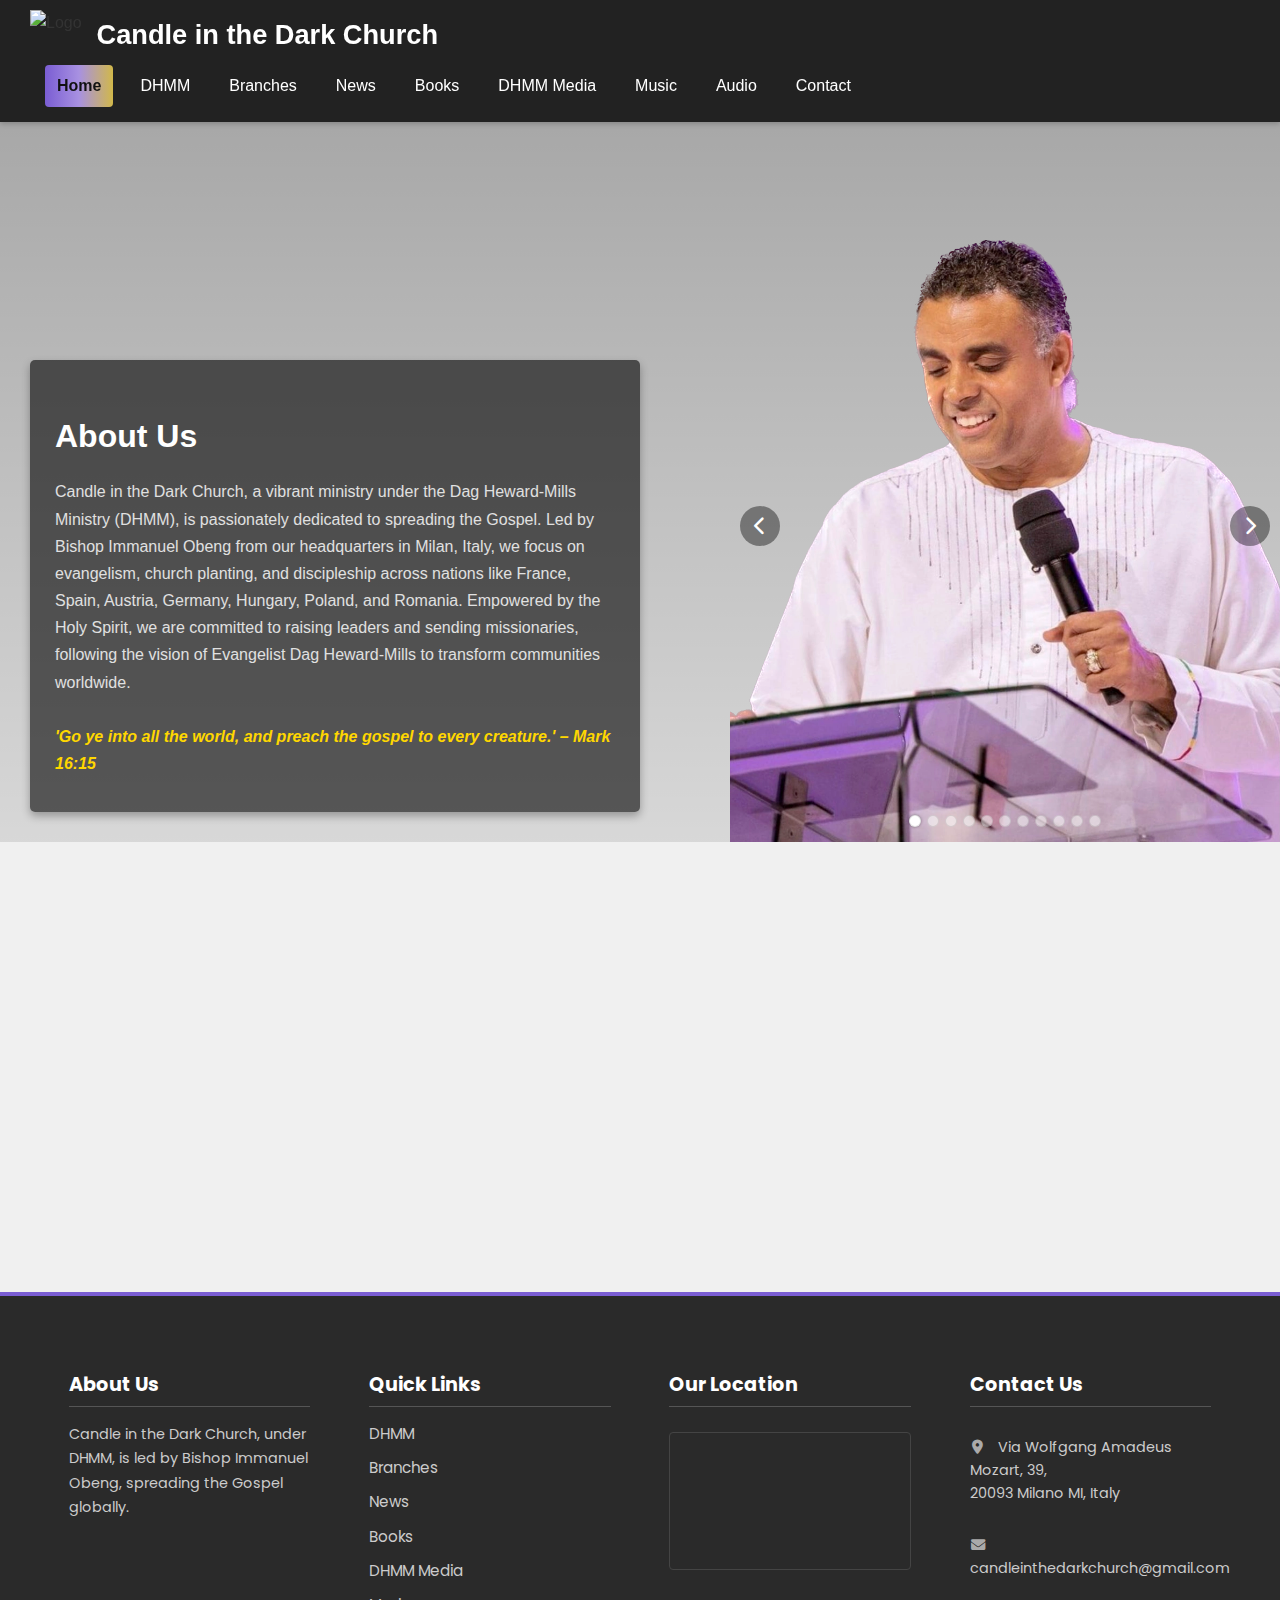
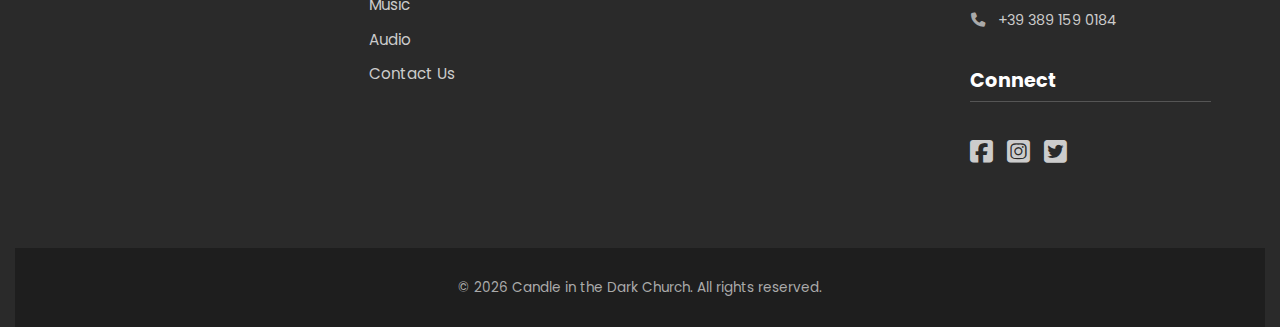
==== commit 740f3d8e: "Update index.html" ====
--- a/index.html
+++ b/index.html
@@ -1,282 +1,268 @@
+
 <!DOCTYPE html>
 <html lang='en'>
 <head>
-  <meta charset='UTF-8'>
-  <meta name='viewport' content='width=device-width, initial-scale=1.0'>
-  <title>Candle in the Dark Church</title>
-  <link rel="stylesheet" href="https://cdnjs.cloudflare.com/ajax/libs/font-awesome/6.4.0/css/all.min.css">
-  <link rel="preconnect" href="https://fonts.googleapis.com">
-  <link rel="preconnect" href="https://fonts.gstatic.com" crossorigin>
-  <link href="https://fonts.googleapis.com/css2?family=Poppins:wght@400;500;600&family=Segoe+UI:wght@400;600&display=swap" rel="stylesheet">
-  <link rel="stylesheet" href="style.css">
-<style>
-  .bishopimg-container1 {
-    position: relative; /* Needed for absolute positioning of controls */
-    /* Keep other styles from your original CSS */
-  }
-
-  .slideshow-controls {
-    position: absolute;
-    top: 50%;
-    left: 0;
-    right: 0;
-    transform: translateY(-50%);
-    display: flex;
-    justify-content: space-between;
-    align-items: center;
-    padding: 0 10px;
-    z-index: 2; /* Ensure controls are above the image */
-  }
-
-  .slide-btn {
-    background: rgba(0, 0, 0, 0.5);
-    color: white;
-    border: none;
-    padding: 10px 15px;
-    border-radius: 5px;
-    cursor: pointer;
-    opacity: 0.7;
-    transition: opacity 0.3s ease;
-    font-size: 1.2rem;
-  }
-
-  .slide-btn:hover {
-    opacity: 1;
-  }
-
-  .prev-btn {
-    left: 10px;
-  }
-
-  .next-btn {
-    right: 10px;
-  }
-
-  .slideshow-dots {
-    position: absolute;
-    bottom: 10px;
-    left: 50%;
-    transform: translateX(-50%);
-    display: flex;
-    gap: 8px;
-    z-index: 2; /* Ensure dots are above the image */
-  }
-
-  .dot {
-    width: 10px;
-    height: 10px;
-    border-radius: 50%;
-    background-color: rgba(0, 0, 0, 0.5);
-    cursor: pointer;
-    opacity: 0.7;
-    transition: opacity 0.3s ease;
-  }
-
-  .dot.active {
-    background-color: white;
-    opacity: 1;
-  }
-
-  .dot:hover {
-    opacity: 1;
-  }
-</style>
+  <meta charset='UTF-8'>
+  <meta name='viewport' content='width=device-width, initial-scale=1.0'>
+  <title>Candle in the Dark Church</title>
+  <link rel="stylesheet" href="https://cdnjs.cloudflare.com/ajax/libs/font-awesome/6.4.0/css/all.min.css">
+  <link rel="preconnect" href="https://fonts.googleapis.com">
+  <link rel="preconnect" href="https://fonts.gstatic.com" crossorigin>
+  <link href="https://fonts.googleapis.com/css2?family=Poppins:wght@400;500;600&family=Segoe+UI:wght@400;600&display=swap" rel="stylesheet">
+  <link rel="stylesheet" href="style.css">
 </head>
 <body>
-  <header>
-    <div class="menu_left-section">
-      <img src='https://raw.githubusercontent.com/cidc1/Candle-in-the-Dark-Church/main/logo.png' alt='Logo' class='logo'>
-      <h1>Candle in the Dark Church</h1>
-    </div>
-    <nav class="menu">
-        <ul>
-          <li><a href="index.html" class="active">Home</a></li>
-          <li><a href="https://www.daghewardmills.org/" target="_blank">DHMM</a></li>
-          <li><a href="branches.html">Branches</a></li>
-          <li><a href="https://udnews.org/" target="_blank">News</a></li>
-          <li><a href="books.html">Books</a></li>
-          <li><a href="media-links.html">DHMM Media</a></li>
-          <li><a href="music.html">Music</a></li>
-          <li><a href="https://machaneh.org/" target="_blank">Audio</a></li>
-          <li><a href="contact.html">Contact</a></li>
-        </ul>
-      </nav>
-  </header>
-
-  <div class='church-banner'>
-    <div class="container">
-      <h2>About Us</h2>
-      <p>
-        Candle in the Dark Church, a vibrant ministry under the Dag Heward-Mills Ministry (DHMM), is passionately dedicated to spreading the Gospel. Led by Bishop Immanuel Obeng from our headquarters in Milan, Italy, we focus on evangelism, church planting, and discipleship across nations like France, Spain, Austria, Germany, Hungary, Poland, and Romania. Empowered by the Holy Spirit, we are committed to raising leaders and sending missionaries, following the vision of Evangelist Dag Heward-Mills to transform communities worldwide.
-        <br><br>
-        <span>'Go ye into all the world, and preach the gospel to every creature.' – Mark 16:15</span>
-      </p>
-    </div>
-    <div class="bishopimg-container1">
-      <button class="slide-btn prev-btn"><i class="fas fa-chevron-left"></i></button>
-      <img src="images/bishopimg2a.png" alt="Bishop Dag Heward-Mills is the founder and Bishop Immanuel is leading the Candle in the Dark Church" class="bishopimg1" id="bishopSlideshowImage">
-      <button class="slide-btn next-btn"><i class="fas fa-chevron-right"></i></button>
-      <div class="slideshow-dots">
-      </div>
-    </div>
-  </div>
-
-  <div class='theme-banner'>
-      </div>
-
-  <footer>
-      <div class="row primary">
-        <div class="column about">
-         <h3>About Us</h3>
-         <p>
-            Candle in the Dark Church, under DHMM, is led by Bishop Immanuel Obeng, spreading the Gospel globally.
-         </p>
-       </div>
-       <div class="column">
-         <h3>Quick Links</h3>
-         <ul class="footer-links">
-            <li><a href="https://www.daghewardmills.org/" target="_blank">DHMM</a></li>
-            <li><a href="branches.html">Branches</a></li>
-            <li><a href="https://udnews.org/" target="_blank">News</a></li>
-            <li><a href="books.html">Books</a></li>
-            <li><a href="media-links.html">DHMM Media</a></li>
-            <li><a href="music.html">Music</a></li>
-            <li><a href="https://machaneh.org/" target="_blank">Audio</a></li>
-            <li><a href="contact.html">Contact Us</a></li>
-          </ul>
-       </div>
-       <div class="column map-column">
-         <h3>Our Location</h3>
-         <div class="map-responsive">
-             <iframe src="https://www.google.com/maps/embed?pb=!1m18!1m12!1m3!1d2796.337470107919!2d9.27891521555678!3d45.52891297910146!2m3!1f0!2f0!3f0!3m2!1i1024!2i768!4f13.1!3m3!1m2!1s0x4786c799a6b1c6d7%3A0xf1d1a08f35a1841a!2sVia%20Wolfgang%20Amadeus%20Mozart%2C%2039%2C%2020093%20Cologno%20Monzese%20MI%2C%20Italy!5e0!3m2!1sen!2sus!4v1678886150123!5m2!1sen!2sus" width="600" height="450" style="border:0;" allowfullscreen="" loading="lazy" referrerpolicy="no-referrer-when-downgrade"></iframe>
-           </div>
-       </div>
-       <div class="column contact">
-         <h3>Contact Us</h3>
-           <p><i class="fas fa-map-marker-alt"></i> Via Wolfgang Amadeus Mozart, 39,<br> 20093 Milano MI, Italy</p>
-           <p><i class="fas fa-envelope"></i> candleinthedarkchurch@gmail.com</p>
-           <p><i class="fas fa-phone"></i> +39 389 159 0184</p>
-           <h3>Connect</h3>
-           <div class="social">
-            <a href="https://www.facebook.com/candleinthedarkhq" target="_blank" title="Facebook"><i class="fab fa-facebook-square"></i></a>
-            <a href="https://www.instagram.com/cidc.hq/?igsh=czhpaGxpNmQ0bGli" target="_blank" title="Instagram"><i class="fab fa-instagram-square"></i></a>
-            <a href="https://x.com/i/flow/login?redirect_after_login=%2FCIDCHQ" target="_blank" title="Twitter/X"><i class="fab fa-twitter-square"></i></a>
-           </div>
-       </div>
-     </div>
-     <div class="row copyright">
-       <p>© <script>document.write(new Date().getFullYear())</script> Candle in the Dark Church. All rights reserved.</p>
-     </div>
-  </footer>
+  <header>
+    <div class="menu_left-section">
+      <img src='https://raw.githubusercontent.com/cidc1/Candle-in-the-Dark-Church/main/logo.png' alt='Logo' class='logo'>
+      <h1>Candle in the Dark Church</h1>
+    </div>
+    <nav class="menu">
+      <ul>
+        <li><a href="index.html" class="active">Home</a></li>
+        <li><a href="https://www.daghewardmills.org/" target="_blank">DHMM</a></li>
+        <li><a href="branches.html">Branches</a></li>
+        <li><a href="https://udnews.org/" target="_blank">News</a></li>
+        <li><a href="books.html">Books</a></li>
+        <li><a href="media-links.html">DHMM Media</a></li>
+        <li><a href="music.html">Music</a></li>
+        <li><a href="https://machaneh.org/" target="_blank">Audio</a></li>
+        <li><a href="contact.html">Contact</a></li>
+      </ul>
+    </nav>
+  </header>
+
+  <div class='church-banner'>
+    <div class="container"> <h2>About Us</h2>
+      <p>
+        Candle in the Dark Church, a vibrant ministry under the Dag Heward-Mills Ministry (DHMM), is passionately dedicated to spreading the Gospel. Led by Bishop Immanuel Obeng from our headquarters in Milan, Italy, we focus on evangelism, church planting, and discipleship across nations like France, Spain, Austria, Germany, Hungary, Poland, and Romania. Empowered by the Holy Spirit, we are committed to raising leaders and sending missionaries, following the vision of Evangelist Dag Heward-Mills to transform communities worldwide.
+        <br><br>
+        <span>'Go ye into all the world, and preach the gospel to every creature.' – Mark 16:15</span>
+      </p>
+    </div>
+
+    <div class="bishopimg-container1"> <img src="images/bishopimg2a.png" alt="Bishop Immanuel Obeng leading the Candle in the Dark Church" class="bishopimg1" id="bishopSlideshowImage">
+
+      <button type="button" class="slide-nav-button prev" id="prevSlide" aria-label="Previous Slide">
+        <i class="fas fa-chevron-left"></i>
+      </button>
+      <button type="button" class="slide-nav-button next" id="nextSlide" aria-label="Next Slide">
+        <i class="fas fa-chevron-right"></i>
+      </button>
+
+      <div class="slide-indicators" id="slideIndicators">
+        </div>
+      </div>
+  </div>
+
+  <div class='theme-banner'>
+    </div>
+
+  <footer>
+      <div class="row primary">
+        <div class="column about">
+         <h3>About Us</h3>
+         <p>
+             Candle in the Dark Church, under DHMM, is led by Bishop Immanuel Obeng, spreading the Gospel globally.
+         </p>
+        </div>
+        <div class="column">
+         <h3>Quick Links</h3>
+         <ul class="footer-links">
+             <li><a href="https://www.daghewardmills.org/" target="_blank">DHMM</a></li>
+             <li><a href="branches.html">Branches</a></li>
+             <li><a href="https://udnews.org/" target="_blank">News</a></li>
+             <li><a href="books.html">Books</a></li>
+             <li><a href="media-links.html">DHMM Media</a></li>
+             <li><a href="music.html">Music</a></li>
+             <li><a href="https://machaneh.org/" target="_blank">Audio</a></li>
+             <li><a href="contact.html">Contact Us</a></li>
+           </ul>
+        </div>
+        <div class="column map-column">
+         <h3>Our Location</h3>
+         <div class="map-responsive">
+               <iframe src="https://www.google.com/maps/embed?pb=!1m18!1m12!1m3!1d2796.337470107919!2d9.27891521555678!3d45.52891297910146!2m3!1f0!2f0!3f0!3m2!1i1024!2i768!4f13.1!3m3!1m2!1s0x4786c799a6b1c6d7%3A0xf1d1a08f35a1841a!2sVia%20Wolfgang%20Amadeus%20Mozart%2C%2039%2C%2020093%20Cologno%20Monzese%20MI%2C%20Italy!5e0!3m2!1sen!2sus!4v1678886150123!5m2!1sen!2sus" width="600" height="450" style="border:0;" allowfullscreen="" loading="lazy" referrerpolicy="no-referrer-when-downgrade"></iframe>
+             </div>
+        </div>
+        <div class="column contact">
+         <h3>Contact Us</h3>
+           <p><i class="fas fa-map-marker-alt"></i> Via Wolfgang Amadeus Mozart, 39,<br> 20093 Milano MI, Italy</p>
+           <p><i class="fas fa-envelope"></i> candleinthedarkchurch@gmail.com</p>
+           <p><i class="fas fa-phone"></i> +39 389 159 0184</p>
+           <h3>Connect</h3>
+           <div class="social">
+            <a href="https://www.facebook.com/candleinthedarkhq" target="_blank" title="Facebook"><i class="fab fa-facebook-square"></i></a>
+            <a href="https://www.instagram.com/cidc.hq/?igsh=czhpaGxpNmQ0bGli" target="_blank" title="Instagram"><i class="fab fa-instagram-square"></i></a>
+            <a href="https://x.com/i/flow/login?redirect_after_login=%2FCIDCHQ" target="_blank" title="Twitter/X"><i class="fab fa-twitter-square"></i></a>
+           </div>
+        </div>
+      </div>
+    <div class="row copyright">
+      <p>© <script>document.write(new Date().getFullYear())</script> Candle in the Dark Church. All rights reserved.</p>
+    </div>
+  </footer>
 
 <script>
-    const bishopImageElement = document.getElementById('bishopSlideshowImage');
-    const bishopImages = [
-        'images/Bishopimg2a.png',
-        'images/Bishopimg3.png',
-        'images/Bishopimg4.png',
-        'images/Bishopimg5.jpg',
-        'images/Bishopimg6.jpg',
-        'images/Bishopimg7.png',
-        'images/Bishopimg8.jpg',
-        'images/Bishopimg9.jpg',
-        'images/Bishopimg10.jpg',
-        'images/Bishopimg11.jpg',
-        'images/Bishopimg5.jpg'
-    ];
-    const bishopAltTexts = [
-        'Bishop Immanuel Obeng leading the Candle in the Dark Church',
-        'Evangelist Dag Heward-Mills speaking',
-        'Candle in the Dark Church special event',
-        'Candle in the Dark Church worship service',
-        'Candle in the Dark Church congregation',
-        'Candle in the Dark Church gathering',
-        'Candle in the Dark Church members',
-        'Candle in the Dark Church meeting',
-        'Candle in the Dark Church service',
-        'Candle in the Dark Church attendees',
-        'Candle in the Dark Church community'
-    ];
-
-    let currentImageIndex = 0;
-    let slideshowInterval;
-    const prevButton = document.querySelector('.prev-btn');
-    const nextButton = document.querySelector('.next-btn');
-    const dotsContainer = document.querySelector('.slideshow-dots');
-
-    function changeBishopImage(index) {
-        if (bishopImageElement) {
-            bishopImageElement.style.opacity = 0;
-            setTimeout(() => {
-                currentImageIndex = (index + bishopImages.length) % bishopImages.length;
-                bishopImageElement.src = bishopImages[currentImageIndex];
-                bishopImageElement.alt = bishopAltTexts[currentImageIndex];
-                bishopImageElement.style.opacity = 1;
-                updateDots();
-            }, 500);
-        }
-    }
-
-    function nextSlide() {
-        stopSlideshow();
-        changeBishopImage(currentImageIndex + 1);
-    }
-
-    function prevSlide() {
-        stopSlideshow();
-        changeBishopImage(currentImageIndex - 1);
-    }
-
-    function goToSlide(index) {
-        stopSlideshow();
-        changeBishopImage(index);
-    }
-
-    function startSlideshow() {
-        if (bishopImageElement && bishopImages.length > 1 && !slideshowInterval) {
-            slideshowInterval = setInterval(nextSlide, 5000);
-        }
-    }
-
-    function stopSlideshow() {
-        clearInterval(slideshowInterval);
-        slideshowInterval = null;
-    }
-
-    function createDots() {
-        bishopImages.forEach((_, index) => {
-            const dot = document.createElement('span');
-            dot.classList.add('dot');
-            dot.addEventListener('click', () => goToSlide(index));
-            dotsContainer.appendChild(dot);
-        });
-        updateDots();
-    }
-
-    function updateDots() {
-        const dots = document.querySelectorAll('.slideshow-dots .dot');
-        dots.forEach((dot, index) => {
-            dot.classList.remove('active');
-            if (index === currentImageIndex) {
-                dot.classList.add('active');
-            }
-        });
-    }
-
-    // Event listeners
-    if (prevButton) {
-        prevButton.addEventListener('click', prevSlide);
-    }
-    if (nextButton) {
-        nextButton.addEventListener('click', nextSlide);
-    }
-
-    // Initialize slideshow
-    if (bishopImageElement && bishopImages.length > 0) {
-        createDots();
-        startSlideshow();
-    }
+    // --- Elements ---
+    const bishopImageElement = document.getElementById('bishopSlideshowImage');
+    const prevButton = document.getElementById('prevSlide');
+    const nextButton = document.getElementById('nextSlide');
+    const indicatorsContainer = document.getElementById('slideIndicators');
+
+    // --- Image Data (Ensure these paths are correct!) ---
+    const bishopImages = [
+        'images/Bishopimg2a.png', // Index 0
+        'images/Bishopimg3.png',  // Index 1
+        'images/Bishopimg4.png',  // Index 2
+        'images/Bishopimg5.jpg',  // Index 3
+        'images/Bishopimg6.jpg',  // Index 4
+        'images/Bishopimg7.png',  // Index 5
+        'images/Bishopimg8.jpg',  // Index 6
+        'images/Bishopimg9.jpg',  // Index 7
+        'images/Bishopimg10.jpg', // Index 8
+        'images/Bishopimg11.jpg', // Index 9
+        'images/Bishopimg5.jpg'   // Index 10 (Duplicate?)
+    ];
+    // Ensure this array has the EXACT same number of items as bishopImages
+    const bishopAltTexts = [
+        'Bishop Immanuel Obeng leading the Candle in the Dark Church',
+        'Evangelist Dag Heward-Mills speaking',
+        'Candle in the Dark Church special event',
+        'Candle in the Dark Church worship service',
+        'Candle in the Dark Church congregation',
+        'Candle in the Dark Church gathering',
+        'Candle in the Dark Church members',
+        'Candle in the Dark Church meeting',
+        'Candle in the Dark Church service',
+        'Candle in the Dark Church attendees',
+        'Candle in the Dark Church community' // Alt for the duplicate bishopimg5.jpg
+    ];
+
+    // --- State Variables ---
+    let currentImageIndex = 0;
+    let slideInterval; // To hold the interval timer
+    // Use the duration from your CSS (0.5s = 500ms)
+    const FADE_DURATION = 500;
+    const SLIDE_INTERVAL_DELAY = 5000; // Time between automatic slide changes
+
+    // --- Functions ---
+
+    // Function to update the image and active dot
+    function updateSlide(index) {
+        if (!bishopImageElement || bishopImages.length === 0) return;
+
+        // Calculate the new index, wrapping around the array
+        currentImageIndex = (index + bishopImages.length) % bishopImages.length;
+
+        // Start fade out
+        bishopImageElement.style.opacity = 0;
+
+        // Wait for fade out (or half of it), then change content and fade in
+        setTimeout(() => {
+            if (bishopImageElement) {
+                bishopImageElement.src = bishopImages[currentImageIndex];
+                bishopImageElement.alt = bishopAltTexts[currentImageIndex];
+                bishopImageElement.style.opacity = 1; // Fade in
+            }
+            updateDots(); // Update active dot indicator
+        }, FADE_DURATION / 2); // Change src halfway through fade
+    }
+
+    // Function to update which dot is active
+    function updateDots() {
+        if (!indicatorsContainer) return;
+        const dots = indicatorsContainer.children;
+        for (let i = 0; i < dots.length; i++) {
+            if(dots[i]) { // Check if dot element exists
+                dots[i].classList.toggle('active', i === currentImageIndex);
+            }
+        }
+    }
+
+    // Function to go to the next slide
+    function nextSlide() {
+        updateSlide(currentImageIndex + 1);
+    }
+
+    // Function to go to the previous slide
+    function prevSlide() {
+        updateSlide(currentImageIndex - 1);
+    }
+
+    // Function to start/restart the automatic slideshow timer
+    function startSlideShow() {
+        clearInterval(slideInterval); // Clear existing interval
+        if (bishopImages.length > 1) { // Only start if multiple images
+            slideInterval = setInterval(nextSlide, SLIDE_INTERVAL_DELAY);
+        }
+    }
+
+    // --- Initialization ---
+    function initSlideshow() {
+        // Check if essential elements exist
+        if (!bishopImageElement || !prevButton || !nextButton || !indicatorsContainer || bishopImages.length === 0) {
+            console.error("Slideshow elements not found or no images provided. Slideshow disabled.");
+            if(prevButton) prevButton.style.display = 'none';
+            if(nextButton) nextButton.style.display = 'none';
+            if(indicatorsContainer) indicatorsContainer.style.display = 'none';
+            return;
+        }
+
+        // Add error handler for images
+        bishopImageElement.onerror = function() {
+            console.error(`ERROR: Image failed to load: ${this.src}. Check path/filename.`);
+        };
+
+        // Create indicator dots if more than one image
+        if (bishopImages.length > 1) {
+            indicatorsContainer.innerHTML = ''; // Clear any existing dots
+            bishopImages.forEach((_, index) => {
+                const dot = document.createElement('span');
+                dot.classList.add('slide-dot');
+                dot.setAttribute('role', 'button');
+                dot.setAttribute('aria-label', `Go to slide ${index + 1}`);
+                dot.addEventListener('click', () => {
+                    if (index !== currentImageIndex) {
+                         updateSlide(index);
+                         startSlideShow(); // Restart timer
+                    }
+                });
+                indicatorsContainer.appendChild(dot);
+            });
+
+            // Add button listeners
+            prevButton.addEventListener('click', () => {
+                prevSlide();
+                startSlideShow(); // Restart timer
+            });
+            nextButton.addEventListener('click', () => {
+                nextSlide();
+                startSlideShow(); // Restart timer
+            });
+
+            // Start automatic slideshow
+            startSlideShow();
+
+        } else {
+            // Only one image, hide controls
+            prevButton.style.display = 'none';
+            nextButton.style.display = 'none';
+            indicatorsContainer.style.display = 'none';
+        }
+
+        // Set initial state (first image and dot)
+        // Use the index already set (0)
+        bishopImageElement.src = bishopImages[currentImageIndex];
+        bishopImageElement.alt = bishopAltTexts[currentImageIndex];
+        bishopImageElement.style.opacity = 1; // Ensure initial image is visible
+        updateDots(); // Set the first dot active
+
+    }
+
+    // --- Run Initialization ---
+    document.addEventListener('DOMContentLoaded', initSlideshow);
+
 </script>
-
 </body>
 </html>
--- a/style.css
+++ b/style.css
@@ -125,22 +125,89 @@
 
 /* Bishop Image Container */
 .bishopimg-container1 {
-  position: absolute;
+  position: absolute; /* Keep existing absolute positioning */
   bottom: 0;
   right: 0;
   width: 48%; /* Adjusted width */
   max-width: 550px; /* Max size */
   z-index: 1; /* Below text container if overlapping slightly */
   line-height: 0; /* Prevent extra space below image */
-}
-.bishopimg1 {
+  /* == ADDED for controls == */
+  overflow: hidden; /* Hide controls overflowing if needed */
+  /* position: relative; <- Not needed as it's already absolute */
+}
+
+/* == MODIFIED .bishopimg1 to target ID used by JS for transition == */
+/* Or you could keep targeting .bishopimg1 if JS targeted that class instead */
+#bishopSlideshowImage { /* Target the image by ID */
   width: 100%;
   height: auto;
   display: block; /* Remove potential inline spacing */
-  /* --- Style for Slideshow Transition --- */
-  opacity: 1;
-  transition: opacity 0.5s ease-in-out;
-}
+  opacity: 1; /* Start visible */
+  transition: opacity 0.5s ease-in-out; /* Ensure transition exists */
+}
+
+/* == ADDED: Styles for Slideshow Controls == */
+.slide-nav-button {
+  position: absolute;
+  top: 50%;
+  transform: translateY(-50%);
+  background-color: rgba(0, 0, 0, 0.4);
+  color: white;
+  border: none;
+  padding: 0;
+  font-size: 1.2rem;
+  cursor: pointer;
+  z-index: 10; /* Above image */
+  border-radius: 50%;
+  width: 40px;
+  height: 40px;
+  display: flex;
+  align-items: center;
+  justify-content: center;
+  transition: background-color 0.3s ease;
+  line-height: 0;
+}
+.slide-nav-button:hover {
+  background-color: rgba(0, 0, 0, 0.7);
+}
+.slide-nav-button.prev {
+  left: 10px; /* Position from left edge of container */
+}
+.slide-nav-button.next {
+  right: 10px; /* Position from right edge of container */
+}
+ .slide-nav-button i {
+   pointer-events: none; /* Ensure icon doesn't block button click */
+ }
+
+.slide-indicators {
+  position: absolute;
+  bottom: 15px; /* Position from bottom edge of container */
+  left: 50%;
+  transform: translateX(-50%);
+  z-index: 10; /* Above image */
+  display: flex;
+  gap: 6px; /* Space between dots */
+}
+.slide-dot {
+  width: 10px;
+  height: 10px;
+  background-color: rgba(255, 255, 255, 0.5);
+  border-radius: 50%;
+  cursor: pointer;
+  transition: background-color 0.3s ease;
+  border: 1px solid rgba(0, 0, 0, 0.1);
+}
+.slide-dot:hover {
+  background-color: rgba(255, 255, 255, 0.8);
+}
+.slide-dot.active {
+  background-color: #ffffff;
+   box-shadow: 0 0 3px rgba(0,0,0,0.4);
+}
+/* == END OF ADDED Controls Styles == */
+
 
 /* Theme Banner */
 .theme-banner {
@@ -377,7 +444,36 @@
   }
   .church-banner .container { max-width: 90%; margin-bottom: 20px; background: rgba(0,0,0, 0.7); text-align: center; }
    .church-banner .container h2, .church-banner .container p { text-align: center; }
-  .bishopimg-container1 { position: relative; width: 70%; max-width: 350px; margin: 0 auto; right: auto; bottom: auto; }
+
+   /* == MODIFIED responsive .bishopimg-container1 == */
+  .bishopimg-container1 {
+      position: relative; /* Changed from absolute for stacking */
+      width: 80%; /* Adjusted width for tablet */
+      max-width: 400px; /* Max width */
+      margin: 20px auto 0 auto; /* Center and add margin */
+      right: auto; /* Reset absolute positioning */
+      bottom: auto; /* Reset absolute positioning */
+      z-index: 1; /* Keep z-index if needed */
+      line-height: 0;
+      overflow: hidden; /* Ensure overflow hidden */
+  }
+
+  /* == ADDED: Responsive Controls (Tablet) == */
+  .slide-nav-button {
+       font-size: 1rem;
+       width: 35px;
+       height: 35px;
+  }
+   .slide-indicators {
+     bottom: 10px; /* Closer to bottom */
+   }
+   .slide-dot {
+      width: 8px;
+      height: 8px;
+   }
+   /* == END OF ADDED Tablet Controls Styles == */
+
+
   .theme-banner { height: 300px; }
   .container { width: 95%; padding: 20px; }
   .page-content-area { padding: 30px 15px; background-attachment: scroll; }
@@ -405,7 +501,35 @@
   .church-banner .container { max-width: 95%; padding: 20px 15px; }
   .church-banner .container h2 { font-size: 1.6rem; }
   .church-banner .container p { font-size: 0.95rem; }
-  .bishopimg-container1 { width: 80%; max-width: 280px; }
+
+  /* == MODIFIED responsive .bishopimg-container1 (Mobile) == */
+  .bishopimg-container1 {
+      width: 90%; /* Wider on small mobile */
+      max-width: none; /* Remove max-width if needed */
+      margin-top: 15px; /* Adjust margin */
+  }
+
+  /* == ADDED: Responsive Controls (Mobile) == */
+  .slide-nav-button {
+       font-size: 0.9rem;
+       width: 30px;
+       height: 30px;
+       left: 5px; /* Closer to edge */
+  }
+  .slide-nav-button.next {
+    right: 5px; /* Closer to edge */
+  }
+  .slide-indicators {
+    bottom: 8px; /* Adjust slightly */
+    gap: 4px; /* Closer dots */
+  }
+   .slide-dot {
+      width: 7px;
+      height: 7px;
+   }
+   /* == END OF ADDED Mobile Controls Styles == */
+
+
   .theme-banner { height: 200px; }
   .container { padding: 15px; }
   .page-content-area { padding: 20px 10px; }
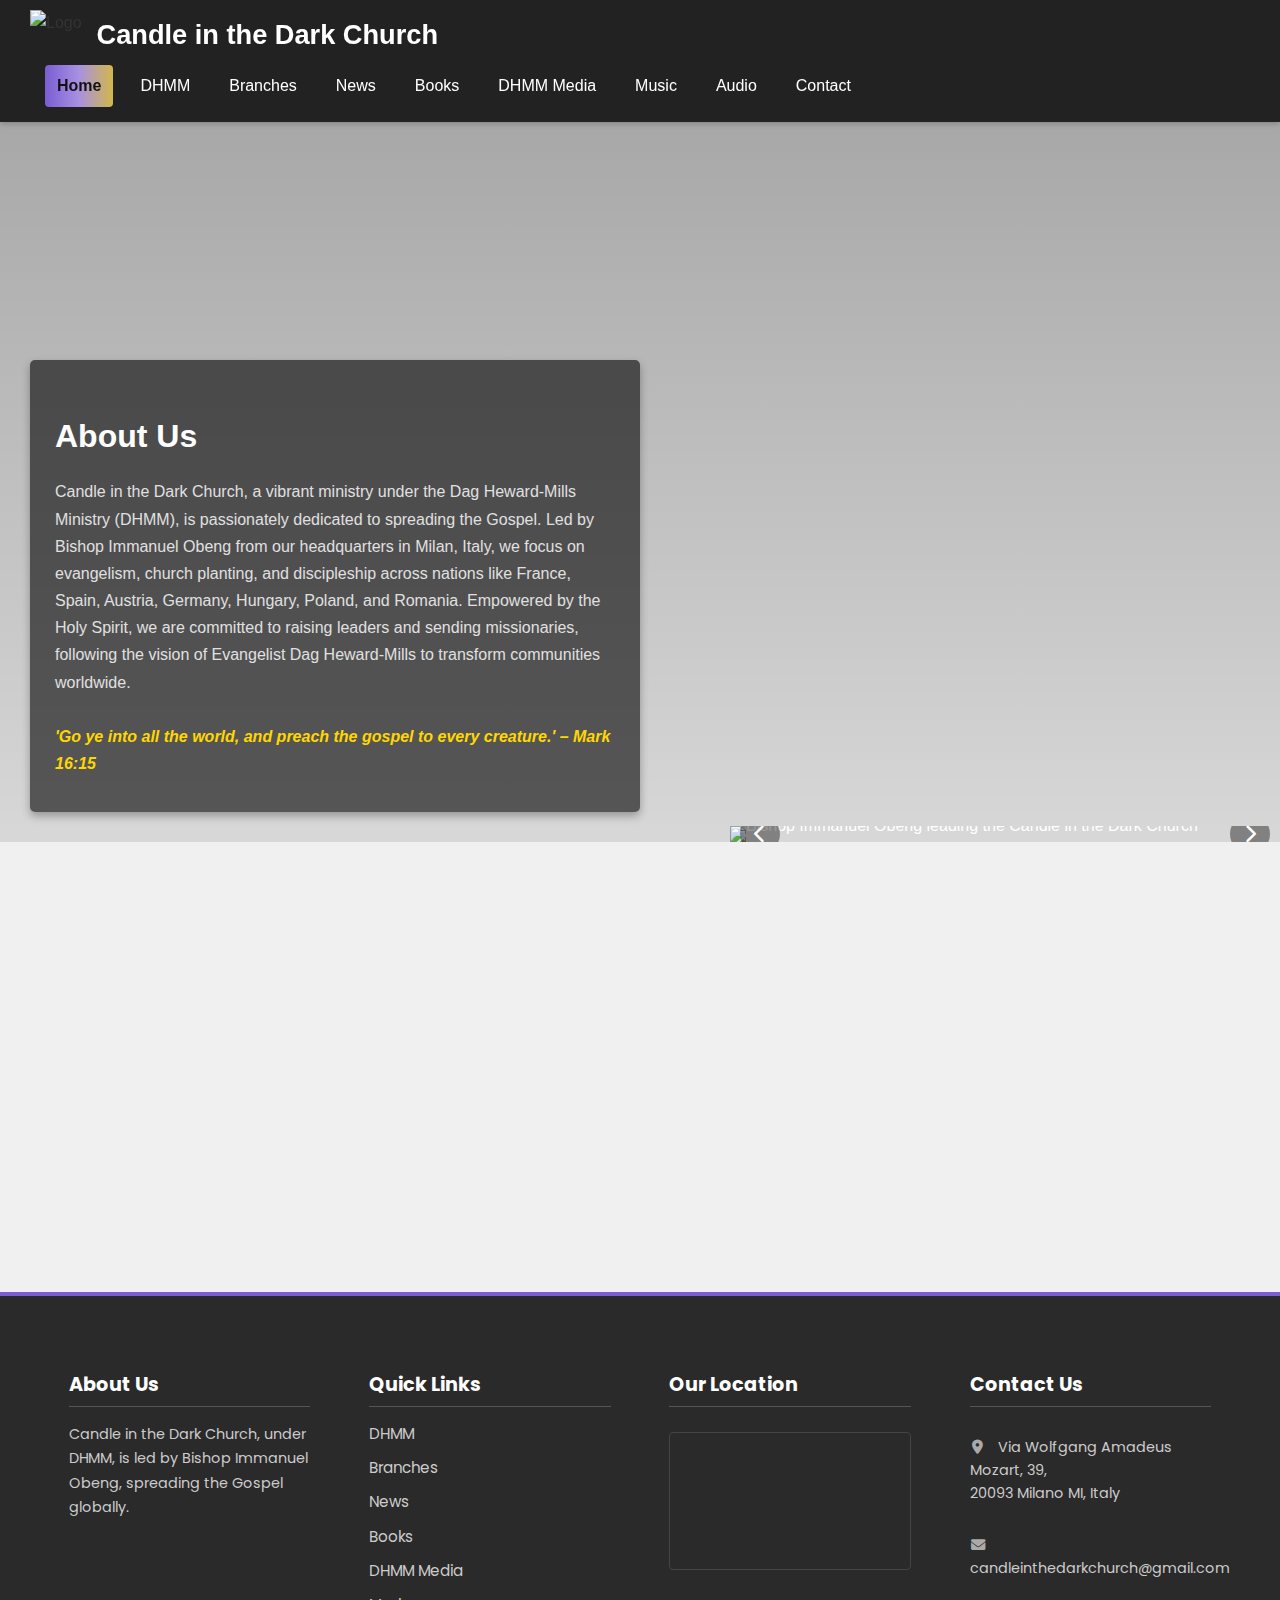
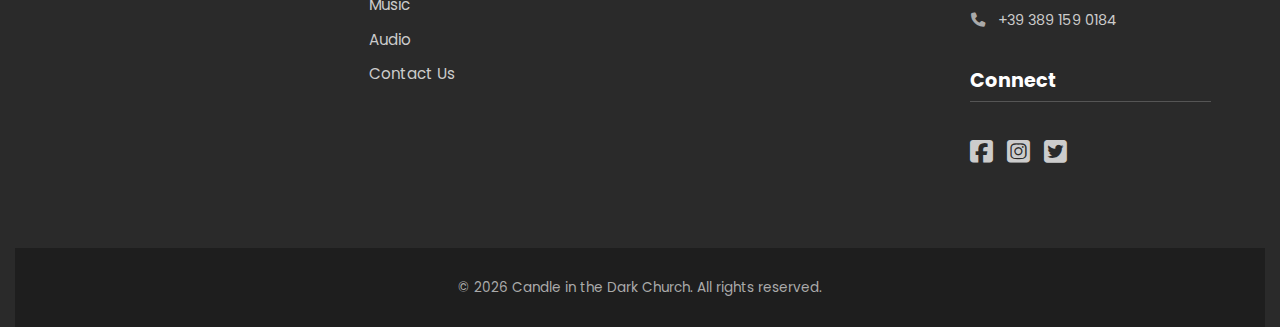
==== commit 8eac8eb5: "Update index.html" ====
--- a/index.html
+++ b/index.html
@@ -112,21 +112,26 @@
 
     // --- Image Data (Ensure these paths are correct!) ---
     const bishopImages = [
-        'images/Bishopimg2a.png', // Index 0
+        'images/Bishopimg12.png', // Index 0
         'images/Bishopimg3.png',  // Index 1
         'images/Bishopimg4.png',  // Index 2
         'images/Bishopimg5.jpg',  // Index 3
-        'images/Bishopimg6.jpg',  // Index 4
+        'images/Bishopimg13.jpg',  // Index 4
         'images/Bishopimg7.png',  // Index 5
         'images/Bishopimg8.jpg',  // Index 6
         'images/Bishopimg9.jpg',  // Index 7
         'images/Bishopimg10.jpg', // Index 8
         'images/Bishopimg11.jpg', // Index 9
-        'images/Bishopimg5.jpg'   // Index 10 (Duplicate?)
+        'images/Bishopimg2a.jpg'   // Index 11
+        'images/Bishopimg14.jpg'   // Index 12
+        'images/Bishopimg12.jpg'   // Index 13
+        'images/Bishopimg14.jpg'   // Index 14
+        'images/service.jpg'   // Index 15
+        'images/concert.jpg'   // Index 16
     ];
     // Ensure this array has the EXACT same number of items as bishopImages
     const bishopAltTexts = [
-        'Bishop Immanuel Obeng leading the Candle in the Dark Church',
+        'Bishop Dag Heward-Mills leading the Candle in the Dark Church',
         'Evangelist Dag Heward-Mills speaking',
         'Candle in the Dark Church special event',
         'Candle in the Dark Church worship service',
@@ -137,6 +142,11 @@
         'Candle in the Dark Church service',
         'Candle in the Dark Church attendees',
         'Candle in the Dark Church community' // Alt for the duplicate bishopimg5.jpg
+        'Candle in the Dark Church members',
+        'Candle in the Dark Church prayer camp',
+        'Candle in the Dark Church bishop Immanual preaching',
+        'Candle in the Dark Church service',
+        'Candle in the Dark Church concert' // service.jpg
     ];
 
     // --- State Variables ---
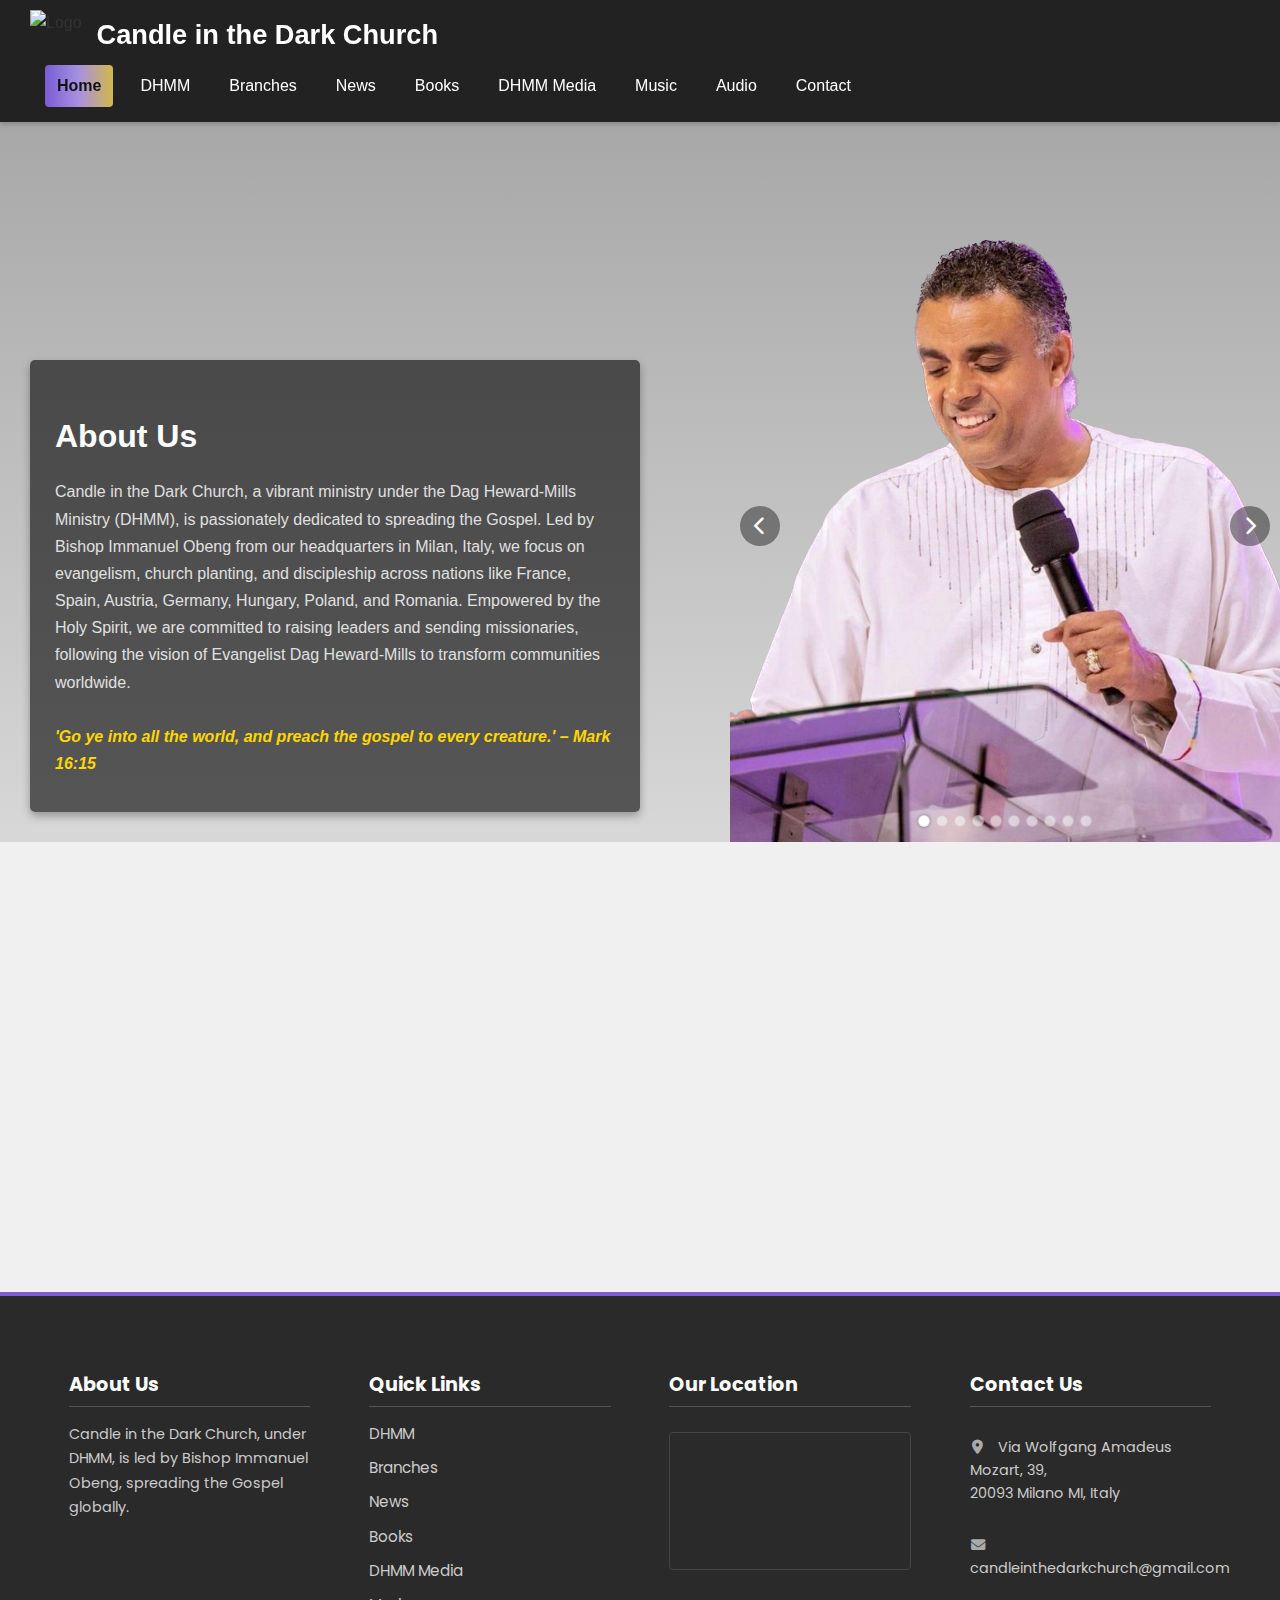
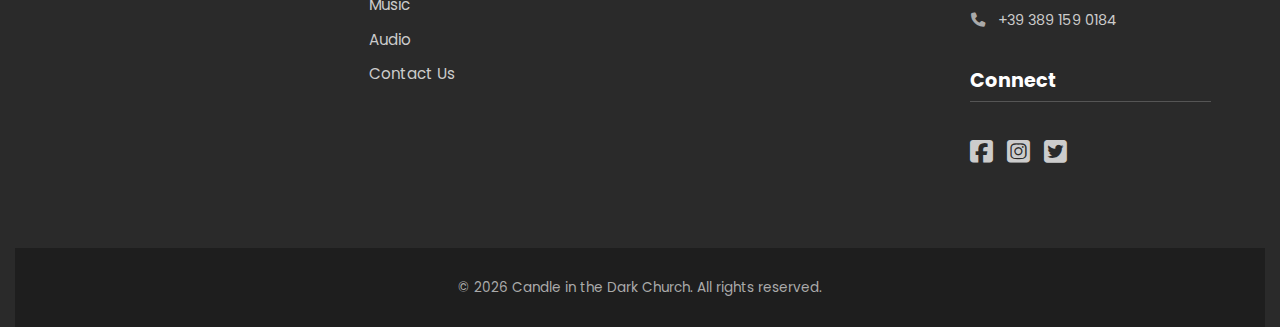
==== commit 0c1b9f56: "Update index.html" ====
--- a/index.html
+++ b/index.html
@@ -112,22 +112,16 @@
 
     // --- Image Data (Ensure these paths are correct!) ---
     const bishopImages = [
-        'images/Bishopimg12.png', // Index 0
+        'images/Bishopimg2a.png', // Index 0
         'images/Bishopimg3.png',  // Index 1
         'images/Bishopimg4.png',  // Index 2
         'images/Bishopimg5.jpg',  // Index 3
-        'images/Bishopimg13.jpg',  // Index 4
+        'images/Bishopimg6.jpg',  // Index 4
         'images/Bishopimg7.png',  // Index 5
         'images/Bishopimg8.jpg',  // Index 6
         'images/Bishopimg9.jpg',  // Index 7
         'images/Bishopimg10.jpg', // Index 8
         'images/Bishopimg11.jpg', // Index 9
-        'images/Bishopimg2a.jpg'   // Index 11
-        'images/Bishopimg14.jpg'   // Index 12
-        'images/Bishopimg12.jpg'   // Index 13
-        'images/Bishopimg14.jpg'   // Index 14
-        'images/service.jpg'   // Index 15
-        'images/concert.jpg'   // Index 16
     ];
     // Ensure this array has the EXACT same number of items as bishopImages
     const bishopAltTexts = [
@@ -142,11 +136,6 @@
         'Candle in the Dark Church service',
         'Candle in the Dark Church attendees',
         'Candle in the Dark Church community' // Alt for the duplicate bishopimg5.jpg
-        'Candle in the Dark Church members',
-        'Candle in the Dark Church prayer camp',
-        'Candle in the Dark Church bishop Immanual preaching',
-        'Candle in the Dark Church service',
-        'Candle in the Dark Church concert' // service.jpg
     ];
 
     // --- State Variables ---
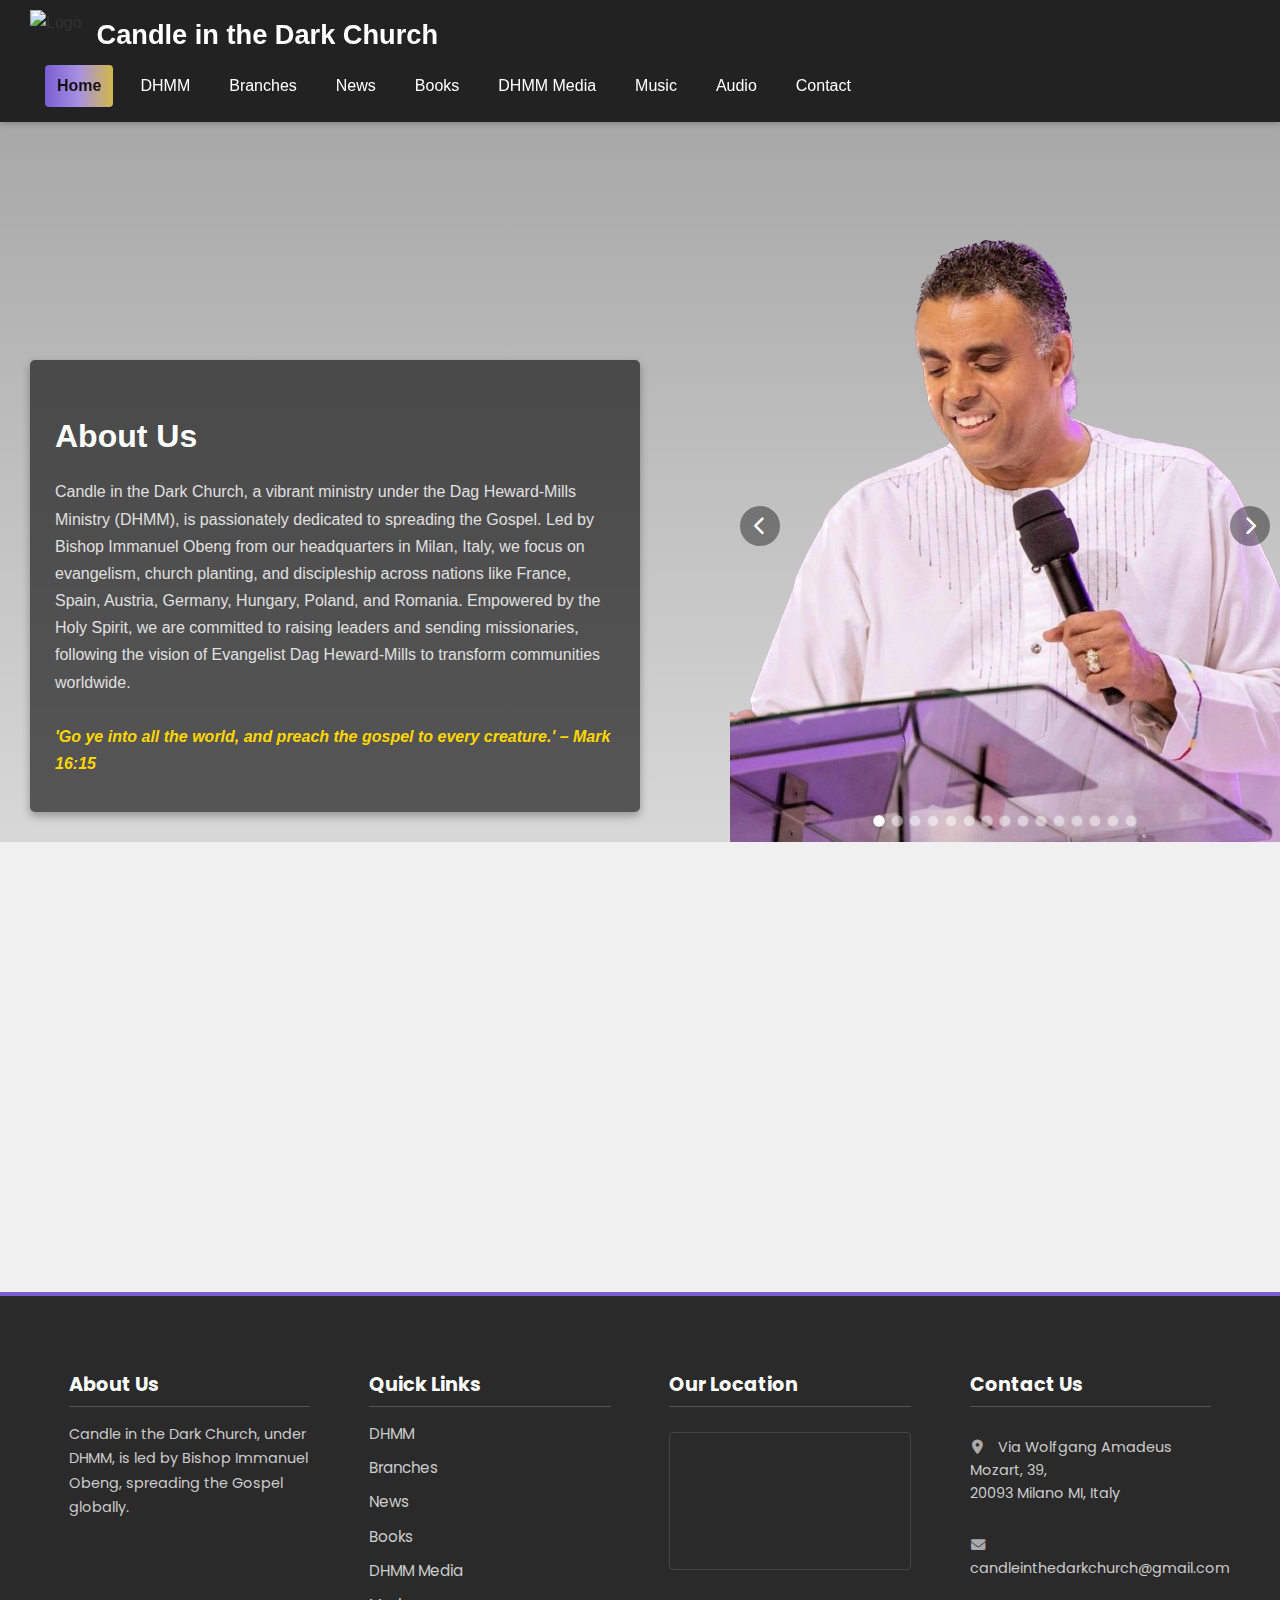
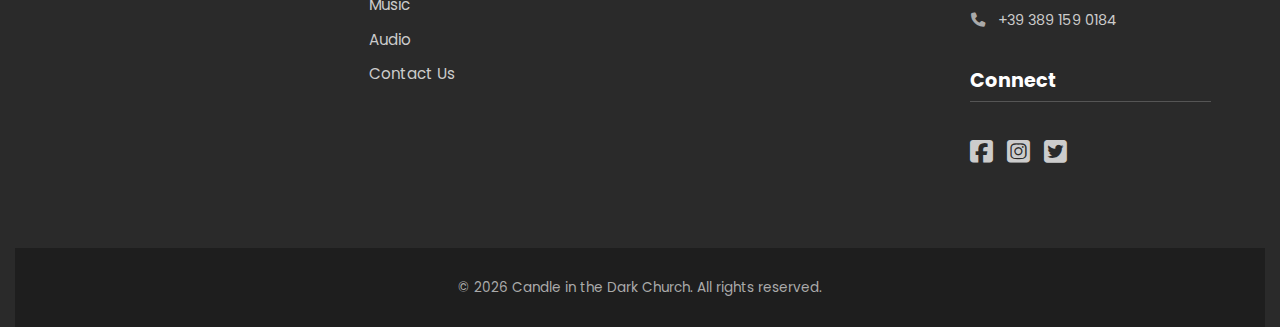
==== commit 69a24b86: "Update index.html" ====
--- a/index.html
+++ b/index.html
@@ -111,31 +111,40 @@
     const indicatorsContainer = document.getElementById('slideIndicators');
 
     // --- Image Data (Ensure these paths are correct!) ---
-    const bishopImages = [
+       const bishopImages = [
         'images/Bishopimg2a.png', // Index 0
         'images/Bishopimg3.png',  // Index 1
         'images/Bishopimg4.png',  // Index 2
         'images/Bishopimg5.jpg',  // Index 3
-        'images/Bishopimg6.jpg',  // Index 4
+        'images/Bishopimg6.jpg', // Index 4  <-- CHECK THIS!
         'images/Bishopimg7.png',  // Index 5
         'images/Bishopimg8.jpg',  // Index 6
         'images/Bishopimg9.jpg',  // Index 7
         'images/Bishopimg10.jpg', // Index 8
         'images/Bishopimg11.jpg', // Index 9
+        'images/Bishopimg12.jpg', // Index 10 <-- CHECK THIS!
+        'images/Bishopimg13.jpg', // Index 11 <-- CHECK THIS!
+        'images/Bishopimg14.jpg', // Index 12 <-- CHECK THIS (Duplicate)!
+        'images/service.jpg',     // Index 13 <-- CHECK THIS!
+        'images/concert.jpg'      // Index 14 <-- CHECK THIS!
     ];
-    // Ensure this array has the EXACT same number of items as bishopImages
+    // !!! ENSURE THIS ARRAY HAS THE SAME NUMBER OF ITEMS AS bishopImages !!!
     const bishopAltTexts = [
-        'Bishop Dag Heward-Mills leading the Candle in the Dark Church',
-        'Evangelist Dag Heward-Mills speaking',
-        'Candle in the Dark Church special event',
-        'Candle in the Dark Church worship service',
-        'Candle in the Dark Church congregation',
-        'Candle in the Dark Church gathering',
-        'Candle in the Dark Church members',
-        'Candle in the Dark Church meeting',
-        'Candle in the Dark Church service',
-        'Candle in the Dark Church attendees',
-        'Candle in the Dark Church community' // Alt for the duplicate bishopimg5.jpg
+        'Bishop Dag Heward-Mills leading the Candle in the Dark Church', // 0
+        'Evangelist Dag Heward-Mills speaking', // 1
+        'Candle in the Dark Church special event', // 2
+        'Candle in the Dark Church worship service', // 3
+        'Candle in the Dark Church congregation', // 4
+        'Candle in the Dark Church gathering', // 5
+        'Candle in the Dark Church members', // 6
+        'Candle in the Dark Church meeting', // 7
+        'Candle in the Dark Church service', // 8
+        'Candle in the Dark Church attendees', // 9
+        'Candle in the Dark Church community', // 10
+        'Candle in the Dark Church members', // 11
+        'Candle in the Dark Church prayer camp', // 12
+        'Candle in the Dark Church bishop Immanuel preaching', // 13 (Typo: Immanuel)
+        'Candle in the Dark Church concert' // 14
     ];
 
     // --- State Variables ---
